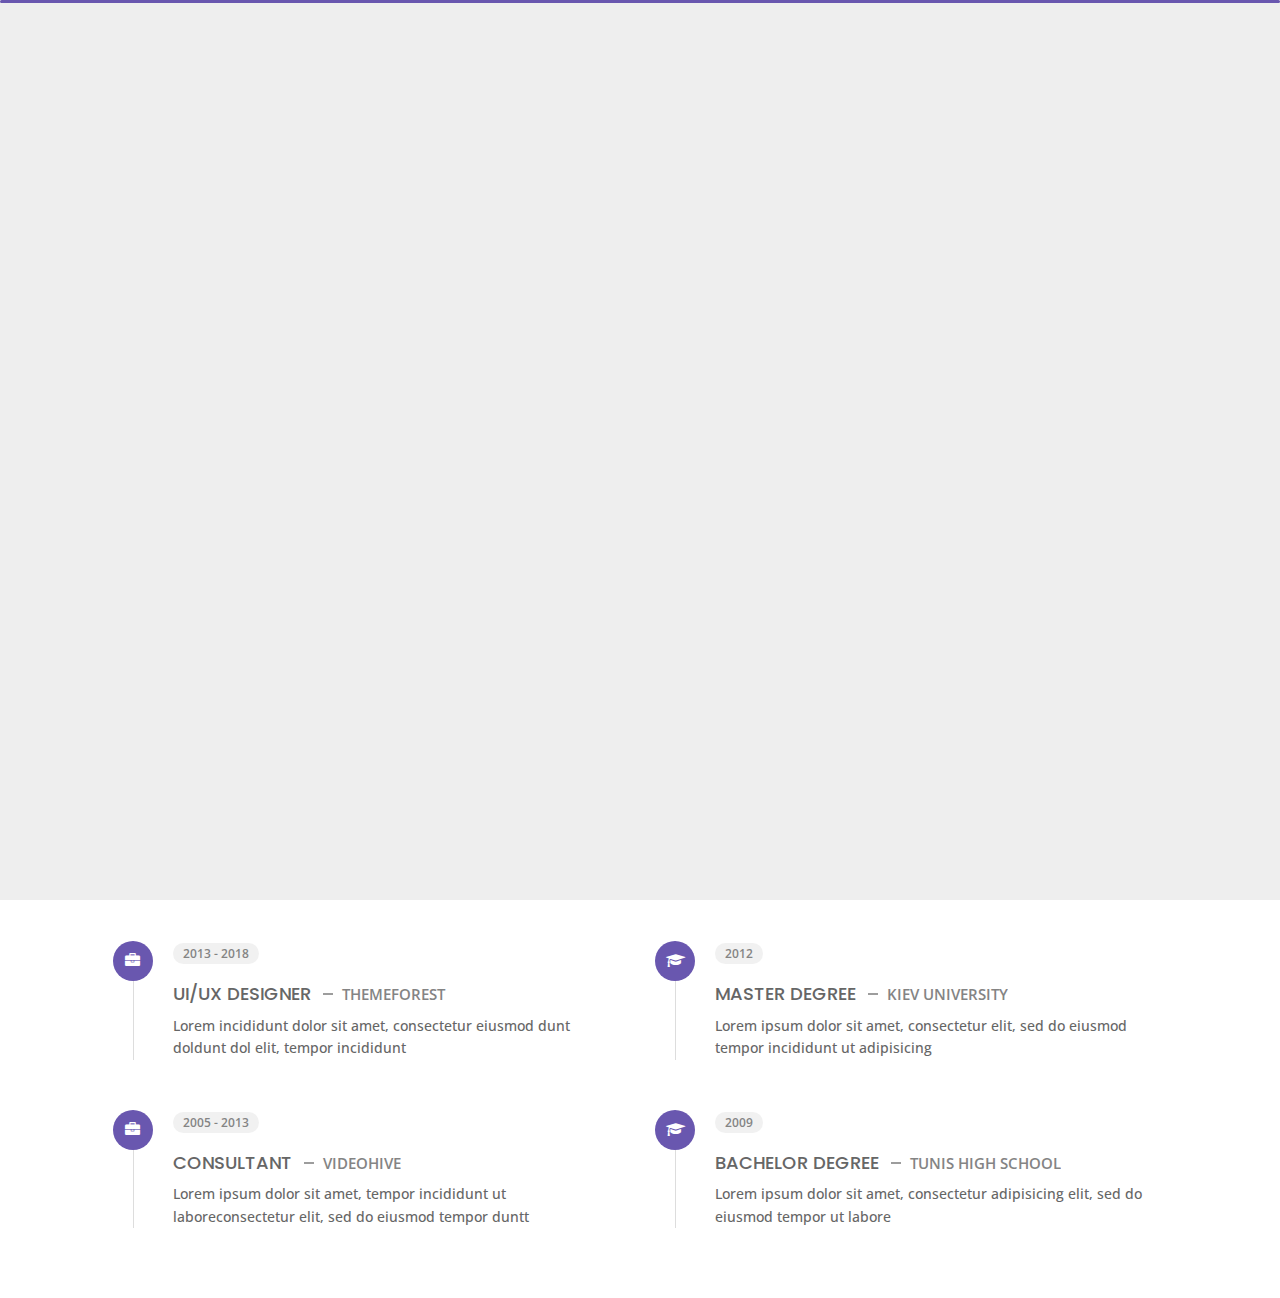
==== about.html @ 38357a09 "Changes" ====
<!DOCTYPE html>
<html lang="en">


<head>
    <meta charset="utf-8">
    <title>About Personal Portfolio</title>
    <meta name="viewport" content="width=device-width, initial-scale=1">

    <!-- Template Google Fonts -->
    <link href="https://fonts.googleapis.com/css?family=Poppins:400,400i,500,500i,600,600i,700,700i,800,800i,900,900i" rel="stylesheet">
    <link href="https://fonts.googleapis.com/css?family=Open+Sans:300,400,400i,600,600i,700" rel="stylesheet">

    <!-- Template CSS Files -->
    <link href="css/bootstrap.min.css" rel="stylesheet">
    <link href="css/preloader.min.css" rel="stylesheet">
    <link href="css/circle.css" rel="stylesheet">
    <link href="css/font-awesome.min.css" rel="stylesheet">
    <link href="css/fm.revealator.jquery.min.css" rel="stylesheet">
    <link href="css/style.css" rel="stylesheet">

    <!-- CSS Skin File -->
    <link href="css/skins/green.css" rel="stylesheet">

    <!-- Live Style Switcher - demo only -->
    <link rel="alternate stylesheet" type="text/css" title="blue" href="css/skins/blue.css" />
    <link rel="alternate stylesheet" type="text/css" title="green" href="css/skins/green.css" />
    <link rel="alternate stylesheet" type="text/css" title="yellow" href="css/skins/yellow.css" />
    <link rel="alternate stylesheet" type="text/css" title="blueviolet" href="css/skins/blueviolet.css" />
    <link rel="alternate stylesheet" type="text/css" title="goldenrod" href="css/skins/goldenrod.css" />
    <link rel="alternate stylesheet" type="text/css" title="magenta" href="css/skins/magenta.css" />
    <link rel="alternate stylesheet" type="text/css" title="orange" href="css/skins/orange.css" />
    <link rel="alternate stylesheet" type="text/css" title="purple" href="css/skins/purple.css" />
    <link rel="alternate stylesheet" type="text/css" title="red" href="css/skins/red.css" />
    <link rel="alternate stylesheet" type="text/css" title="yellowgreen" href="css/skins/yellowgreen.css" />
    <link rel="stylesheet" type="text/css" href="css/styleswitcher.css" />

    <!-- Modernizr JS File -->
    <script src="js/modernizr.custom.js"></script>
</head>

<body class="about light">
<!-- Live Style Switcher Starts - demo only -->
<div id="switcher" class="">
    <div class="content-switcher">
        <h4>STYLE SWITCHER</h4>
        <ul>
            <li>
                <a href="#" onclick="setActiveStyleSheet('purple');" title="purple" class="color"><img src="img/styleswitcher/purple.png" alt="purple"/></a>
            </li>
            <li>
                <a href="#" onclick="setActiveStyleSheet('red');" title="red" class="color"><img src="img/styleswitcher/red.png" alt="red"/></a>
            </li>
            <li>
                <a href="#" onclick="setActiveStyleSheet('blueviolet');" title="blueviolet" class="color"><img src="img/styleswitcher/blueviolet.png" alt="blueviolet"/></a>
            </li>
            <li>
                <a href="#" onclick="setActiveStyleSheet('blue');" title="blue" class="color"><img src="img/styleswitcher/blue.png" alt="blue"/></a>
            </li>
            <li>
                <a href="#" onclick="setActiveStyleSheet('goldenrod');" title="goldenrod" class="color"><img src="img/styleswitcher/goldenrod.png" alt="goldenrod"/></a>
            </li>
            <li>
                <a href="#" onclick="setActiveStyleSheet('magenta');" title="magenta" class="color"><img src="img/styleswitcher/magenta.png" alt="magenta"/></a>
            </li>
            <li>
                <a href="#" onclick="setActiveStyleSheet('yellowgreen');" title="yellowgreen" class="color"><img src="img/styleswitcher/yellowgreen.png" alt="yellowgreen"/></a>
            </li>
            <li>
                <a href="#" onclick="setActiveStyleSheet('orange');" title="orange" class="color"><img src="img/styleswitcher/orange.png" alt="orange"/></a>
            </li>
            <li>
                <a href="#" onclick="setActiveStyleSheet('green');" title="green" class="color"><img src="img/styleswitcher/green.png" alt="green"/></a>
            </li>
            <li>
                <a href="#" onclick="setActiveStyleSheet('yellow');" title="yellow" class="color"><img src="img/styleswitcher/yellow.png" alt="yellow"/></a>
            </li>
        </ul>

        <div id="hideSwitcher">&times;</div>
    </div>
</div>
<div id="showSwitcher" class="styleSecondColor"><i class="fa fa-cog fa-spin"></i></div>
<!-- Live Style Switcher Ends - demo only -->
<!-- Header Starts -->
<header class="header" id="navbar-collapse-toggle">
    <!-- Fixed Navigation Starts -->
    <ul class="icon-menu d-none d-lg-block revealator-slideup revealator-once revealator-delay1">
        <li class="icon-box">
            <i class="fa fa-home"></i>
            <a href="index.html">
                <h2>Home</h2>
            </a>
        </li>
        <li class="icon-box active">
            <i class="fa fa-user"></i>
            <a href="about.html">
                <h2>About</h2>
            </a>
        </li>
        <li class="icon-box">
            <i class="fa fa-briefcase"></i>
            <a href="portfolio.html">
                <h2>Portfolio</h2>
            </a>
        </li>
        <li class="icon-box">
            <i class="fa fa-comments"></i>
            <a href="skills.html">
                <h2>Skills</h2>
            </a>
        </li>
        <li class="icon-box">
            <i class="fa fa-envelope-open"></i>
            <a href="contact.html">
                <h2>Contact</h2>
            </a>
        </li>
        
    </ul>
    <!-- Fixed Navigation Ends -->
    <!-- Mobile Menu Starts -->
    <nav role="navigation" class="d-block d-lg-none">
        <div id="menuToggle">
            <input type="checkbox" />
            <span></span>
            <span></span>
            <span></span>
            <ul class="list-unstyled" id="menu">
                <li><a href="index.html"><i class="fa fa-home"></i><span>Home</span></a></li>
                <li class="active"><a href="about.html"><i class="fa fa-user"></i><span>About</span></a></li>
                <li><a href="portfolio.html"><i class="fa fa-folder-open"></i><span>Portfolio</span></a></li>
                <li><a href="skills.html"><i class="fa fa-comments"></i><span>Skills</span></a></li>
                <li><a href="contact.html"><i class="fa fa-envelope-open"></i><span>Contact</span></a></li>
            </ul>
        </div>
    </nav>
    <!-- Mobile Menu Ends -->
</header>
<!-- Header Ends -->
<!-- Page Title Starts -->
<section class="title-section text-left text-sm-center revealator-slideup revealator-once revealator-delay1">
    <h1>ABOUT <span>ME</span></h1>
    <span class="title-bg">Resume</span>
</section>
<!-- Page Title Ends -->
<!-- Main Content Starts -->
<section class="main-content revealator-slideup revealator-once revealator-delay1">
    <div class="container">
        <div class="row">
            <!-- Personal Info Starts -->
            <div class="col-12 col-lg-5 col-xl-6">
                <div class="row">
                    <div class="col-12">
                        <h3 class="text-uppercase custom-title mb-0 ft-wt-600">personal infos</h3>
                    </div>
                    <div class="col-12 d-block d-sm-none">
                        <img src="img/img-mobile-light.jpg" class="img-fluid main-img-mobile" alt="my picture" />
                    </div>
                    <div class="col-6">
                        <ul class="about-list list-unstyled open-sans-font">
                            <li> <span class="title">First name :</span> <span class="value d-block d-sm-inline-block d-lg-block d-xl-inline-block">Ahsan</span> </li>
                            <li> <span class="title">Age :</span> <span class="value d-block d-sm-inline-block d-lg-block d-xl-inline-block">22 Years</span> </li>
                            <li> <span class="title">Nationality :</span> <span class="value d-block d-sm-inline-block d-lg-block d-xl-inline-block">Pakistan</span> </li>
                            <li> <span class="title">Freelance :</span> <span class="value d-block d-sm-inline-block d-lg-block d-xl-inline-block">Available</span> </li>
                        </ul>
                    </div>
                    <div class="col-6">
                        <ul class="about-list list-unstyled open-sans-font">
                            <li> <span class="title">Last name :</span> <span class="value d-block d-sm-inline-block d-lg-block d-xl-inline-block">Khokhar</span> </li>
                            <li> <span class="title">Address :</span> <span class="value d-block d-sm-inline-block d-lg-block d-xl-inline-block">Lahore, PK</span> </li>
                            <li> <span class="title">phone :</span> <span class="value d-block d-sm-inline-block d-lg-block d-xl-inline-block">+92 325 4245818</span> </li>
                            <li> <span class="title">langages :</span> <span class="value d-block d-sm-inline-block d-lg-block d-xl-inline-block">English, Urdu, Punjabi</span> </li>
                        </ul>
                    </div>
                    <div class="col-12 mt-2">
                        <span style="opacity: .8;" class="title font-weight-light">Email :</span> <span class="value d-block d-sm-inline-block d-lg-block d-xl-inline-block">ahsankhokhar844@gmail.com</span>
                    </div>
                    <div class="col-12 mt-3">
                        <a href="about.html" class="btn btn-download">Download CV</a>
                    </div>
                </div>
            </div>
            <!-- Personal Info Ends -->
            <!-- Boxes Starts -->
            <div class="col-12 col-lg-7 col-xl-6 mt-5 mt-lg-0">
                <div class="row">
                    <div class="col-6">
                        <div class="box-stats with-margin">
                            <h3 class="poppins-font position-relative">2</h3>
                            <p class="open-sans-font m-0 position-relative text-uppercase">years of <span class="d-block">experience</span></p>
                        </div>
                    </div>
                    <div class="col-6">
                        <div class="box-stats with-margin">
                            <h3 class="poppins-font position-relative">100</h3>
                            <p class="open-sans-font m-0 position-relative text-uppercase">completed <span class="d-block">projects</span></p>
                        </div>
                    </div>
                    <div class="col-6">
                        <div class="box-stats">
                            <h3 class="poppins-font position-relative">78</h3>
                            <p class="open-sans-font m-0 position-relative text-uppercase">Happy<span class="d-block">customers</span></p>
                        </div>
                    </div>
                    <div class="col-6">
                        <div class="box-stats">
                            <h3 class="poppins-font position-relative">100</h3>
                            <p class="open-sans-font m-0 position-relative text-uppercase">UX/UI <span class="d-block">DESIGNS</span></p>
                        </div>
                    </div>
                </div>
            </div>
            <!-- Boxes Ends -->
        </div>
        <hr class="separator">
        
        <!-- Experience & Education Starts -->
        <div class="row">
            <div class="col-12">
                <h3 class="text-uppercase pb-5 mb-0 text-left text-sm-center custom-title ft-wt-600">Experience <span>&</span> Education</h3>
            </div>
            <div class="col-lg-6 m-15px-tb">
                <div class="resume-box">
                    <ul>
                        <li>
                            <div class="icon">
                                <i class="fa fa-briefcase"></i>
                            </div>
                            <span class="time open-sans-font text-uppercase">2018 - Present</span>
                            <h5 class="poppins-font text-uppercase">Web Developer <span class="place open-sans-font">Envato</span></h5>
                            <p class="open-sans-font">Lorem ipsum dolor sit amet, consectetur tempor incididunt ut labore adipisicing elit, </p>
                        </li>
                        <li>
                            <div class="icon">
                                <i class="fa fa-briefcase"></i>
                            </div>
                            <span class="time open-sans-font text-uppercase">2013 - 2018</span>
                            <h5 class="poppins-font text-uppercase">UI/UX Designer <span class="place open-sans-font">Themeforest</span></h5>
                            <p class="open-sans-font">Lorem incididunt dolor sit amet, consectetur eiusmod dunt doldunt dol elit, tempor incididunt</p>
                        </li>
                        <li>
                            <div class="icon">
                                <i class="fa fa-briefcase"></i>
                            </div>
                            <span class="time open-sans-font text-uppercase">2005 - 2013</span>
                            <h5 class="poppins-font text-uppercase">Consultant <span class="place open-sans-font">Videohive</span></h5>
                            <p class="open-sans-font">Lorem ipsum dolor sit amet, tempor incididunt ut laboreconsectetur elit, sed do eiusmod tempor duntt</p>
                        </li>
                    </ul>
                </div>
            </div>
            <div class="col-lg-6 m-15px-tb">
                <div class="resume-box">
                    <ul>
                        <li>
                            <div class="icon">
                                <i class="fa fa-graduation-cap"></i>
                            </div>
                            <span class="time open-sans-font text-uppercase">2015</span>
                            <h5 class="poppins-font text-uppercase">Engineering Degree <span class="place open-sans-font">Oxford University</span></h5>
                            <p class="open-sans-font">Lorem ipsum dolor sit amet, consectetur adipisicing elit, sed do tempor incididunt ut labore</p>
                        </li>
                        <li>
                            <div class="icon">
                                <i class="fa fa-graduation-cap"></i>
                            </div>
                            <span class="time open-sans-font text-uppercase">2012</span>
                            <h5 class="poppins-font text-uppercase">Master Degree <span class="place open-sans-font">Kiev University</span></h5>
                            <p class="open-sans-font">Lorem ipsum dolor sit amet, consectetur elit, sed do eiusmod tempor incididunt ut adipisicing</p>
                        </li>
                        <li>
                            <div class="icon">
                                <i class="fa fa-graduation-cap"></i>
                            </div>
                            <span class="time open-sans-font text-uppercase">2009</span>
                            <h5 class="poppins-font text-uppercase">Bachelor Degree <span class="place open-sans-font">Tunis High School</span></h5>
                            <p class="open-sans-font">Lorem ipsum dolor sit amet, consectetur adipisicing elit, sed do eiusmod tempor ut labore</p>
                        </li>
                    </ul>
                </div>
            </div>
        </div>
        <!-- Experience & Education Ends -->
    </div>
</section>
<!-- Main Content Ends -->

<!-- Template JS Files -->
<script src="js/jquery-3.5.0.min.js"></script>
<script src="js/styleswitcher.js"></script>
<script src="js/preloader.min.js"></script>
<script src="js/fm.revealator.jquery.min.js"></script>
<script src="js/imagesloaded.pkgd.min.js"></script>
<script src="js/masonry.pkgd.min.js"></script>
<script src="js/classie.js"></script>
<script src="js/cbpGridGallery.js"></script>
<script src="js/jquery.hoverdir.js"></script>
<script src="js/popper.min.js"></script>
<script src="js/bootstrap.js"></script>
<script src="js/custom.js"></script>

</body>


</html>
---- css/preloader.min.css ----
.preloader{position:fixed;top:0;right:0;bottom:0;left:0;background-color:#111;transform-origin:bottom;z-index:111111}.preloader .black_wall{height:100%;background-color:#222;transform-origin:top;animation:preloader_slide 0.5s ease-in-out 0s 1 normal both}.preloader .loader{width:100%;height:3px;position:absolute;border-radius:2px;top:0;right:0;left:0;margin:auto;background-color:#FFC41F;transform-origin:left;animation:loader_running 3s ease-in-out 1s infinite normal both}.preloader.off{animation:preloader_slide 0.5s ease-in-out 0s 1 reverse both}@keyframes loader_running{0%{transform:scaleX(0);transform-origin:left}49%{transform:scaleX(1);transform-origin:left}50%{transform:scaleX(1);transform-origin:right}100%{transform-origin:right;transform:scaleX(0)}}@keyframes preloader_slide{from{transform:scaleY(0)}to{transform:scaleY(1)}}
---- css/circle.css ----
.rect-auto,
.c100.p51 .slice,
.c100.p52 .slice,
.c100.p53 .slice,
.c100.p54 .slice,
.c100.p55 .slice,
.c100.p56 .slice,
.c100.p57 .slice,
.c100.p58 .slice,
.c100.p59 .slice,
.c100.p60 .slice,
.c100.p61 .slice,
.c100.p62 .slice,
.c100.p63 .slice,
.c100.p64 .slice,
.c100.p65 .slice,
.c100.p66 .slice,
.c100.p67 .slice,
.c100.p68 .slice,
.c100.p69 .slice,
.c100.p70 .slice,
.c100.p71 .slice,
.c100.p72 .slice,
.c100.p73 .slice,
.c100.p74 .slice,
.c100.p75 .slice,
.c100.p76 .slice,
.c100.p77 .slice,
.c100.p78 .slice,
.c100.p79 .slice,
.c100.p80 .slice,
.c100.p81 .slice,
.c100.p82 .slice,
.c100.p83 .slice,
.c100.p84 .slice,
.c100.p85 .slice,
.c100.p86 .slice,
.c100.p87 .slice,
.c100.p88 .slice,
.c100.p89 .slice,
.c100.p90 .slice,
.c100.p91 .slice,
.c100.p92 .slice,
.c100.p93 .slice,
.c100.p94 .slice,
.c100.p95 .slice,
.c100.p96 .slice,
.c100.p97 .slice,
.c100.p98 .slice,
.c100.p99 .slice,
.c100.p100 .slice {
  clip: rect(auto, auto, auto, auto);
}
.pie,
.c100 .bar,
.c100.p51 .fill,
.c100.p52 .fill,
.c100.p53 .fill,
.c100.p54 .fill,
.c100.p55 .fill,
.c100.p56 .fill,
.c100.p57 .fill,
.c100.p58 .fill,
.c100.p59 .fill,
.c100.p60 .fill,
.c100.p61 .fill,
.c100.p62 .fill,
.c100.p63 .fill,
.c100.p64 .fill,
.c100.p65 .fill,
.c100.p66 .fill,
.c100.p67 .fill,
.c100.p68 .fill,
.c100.p69 .fill,
.c100.p70 .fill,
.c100.p71 .fill,
.c100.p72 .fill,
.c100.p73 .fill,
.c100.p74 .fill,
.c100.p75 .fill,
.c100.p76 .fill,
.c100.p77 .fill,
.c100.p78 .fill,
.c100.p79 .fill,
.c100.p80 .fill,
.c100.p81 .fill,
.c100.p82 .fill,
.c100.p83 .fill,
.c100.p84 .fill,
.c100.p85 .fill,
.c100.p86 .fill,
.c100.p87 .fill,
.c100.p88 .fill,
.c100.p89 .fill,
.c100.p90 .fill,
.c100.p91 .fill,
.c100.p92 .fill,
.c100.p93 .fill,
.c100.p94 .fill,
.c100.p95 .fill,
.c100.p96 .fill,
.c100.p97 .fill,
.c100.p98 .fill,
.c100.p99 .fill,
.c100.p100 .fill {
  position: absolute;
  border: 0.08em solid #307bbb;
  width: 0.84em;
  height: 0.84em;
  clip: rect(0em, 0.5em, 1em, 0em);
  border-radius: 50%;
  -webkit-transform: rotate(0deg);
  -moz-transform: rotate(0deg);
  -ms-transform: rotate(0deg);
  -o-transform: rotate(0deg);
  transform: rotate(0deg);
}
.pie-fill,
.c100.p51 .bar:after,
.c100.p51 .fill,
.c100.p52 .bar:after,
.c100.p52 .fill,
.c100.p53 .bar:after,
.c100.p53 .fill,
.c100.p54 .bar:after,
.c100.p54 .fill,
.c100.p55 .bar:after,
.c100.p55 .fill,
.c100.p56 .bar:after,
.c100.p56 .fill,
.c100.p57 .bar:after,
.c100.p57 .fill,
.c100.p58 .bar:after,
.c100.p58 .fill,
.c100.p59 .bar:after,
.c100.p59 .fill,
.c100.p60 .bar:after,
.c100.p60 .fill,
.c100.p61 .bar:after,
.c100.p61 .fill,
.c100.p62 .bar:after,
.c100.p62 .fill,
.c100.p63 .bar:after,
.c100.p63 .fill,
.c100.p64 .bar:after,
.c100.p64 .fill,
.c100.p65 .bar:after,
.c100.p65 .fill,
.c100.p66 .bar:after,
.c100.p66 .fill,
.c100.p67 .bar:after,
.c100.p67 .fill,
.c100.p68 .bar:after,
.c100.p68 .fill,
.c100.p69 .bar:after,
.c100.p69 .fill,
.c100.p70 .bar:after,
.c100.p70 .fill,
.c100.p71 .bar:after,
.c100.p71 .fill,
.c100.p72 .bar:after,
.c100.p72 .fill,
.c100.p73 .bar:after,
.c100.p73 .fill,
.c100.p74 .bar:after,
.c100.p74 .fill,
.c100.p75 .bar:after,
.c100.p75 .fill,
.c100.p76 .bar:after,
.c100.p76 .fill,
.c100.p77 .bar:after,
.c100.p77 .fill,
.c100.p78 .bar:after,
.c100.p78 .fill,
.c100.p79 .bar:after,
.c100.p79 .fill,
.c100.p80 .bar:after,
.c100.p80 .fill,
.c100.p81 .bar:after,
.c100.p81 .fill,
.c100.p82 .bar:after,
.c100.p82 .fill,
.c100.p83 .bar:after,
.c100.p83 .fill,
.c100.p84 .bar:after,
.c100.p84 .fill,
.c100.p85 .bar:after,
.c100.p85 .fill,
.c100.p86 .bar:after,
.c100.p86 .fill,
.c100.p87 .bar:after,
.c100.p87 .fill,
.c100.p88 .bar:after,
.c100.p88 .fill,
.c100.p89 .bar:after,
.c100.p89 .fill,
.c100.p90 .bar:after,
.c100.p90 .fill,
.c100.p91 .bar:after,
.c100.p91 .fill,
.c100.p92 .bar:after,
.c100.p92 .fill,
.c100.p93 .bar:after,
.c100.p93 .fill,
.c100.p94 .bar:after,
.c100.p94 .fill,
.c100.p95 .bar:after,
.c100.p95 .fill,
.c100.p96 .bar:after,
.c100.p96 .fill,
.c100.p97 .bar:after,
.c100.p97 .fill,
.c100.p98 .bar:after,
.c100.p98 .fill,
.c100.p99 .bar:after,
.c100.p99 .fill,
.c100.p100 .bar:after,
.c100.p100 .fill {
  -webkit-transform: rotate(180deg);
  -moz-transform: rotate(180deg);
  -ms-transform: rotate(180deg);
  -o-transform: rotate(180deg);
  transform: rotate(180deg);
}
.c100 {
  position: relative;
  font-size: 120px;
  width: 1em;
  height: 1em;
  border-radius: 50%;
  float: left;
  margin: 0 0.1em 0.1em 0;
  background-color: #cccccc;
}
.c100 *,
.c100 *:before,
.c100 *:after {
  -webkit-box-sizing: content-box;
  -moz-box-sizing: content-box;
  box-sizing: content-box;
}
.c100.center {
  float: none;
  margin: 0 auto;
}
.c100.big {
  font-size: 240px;
}
.c100.small {
  font-size: 80px;
}
.c100 > span {
  position: absolute;
  width: 100%;
  z-index: 1;
  left: 0;
  top: 0;
  width: 5em;
  line-height: 5em;
  font-size: 0.2em;
  color: #cccccc;
  display: block;
  text-align: center;
  white-space: nowrap;
  -webkit-transition-property: all;
  -moz-transition-property: all;
  -o-transition-property: all;
  transition-property: all;
  -webkit-transition-duration: 0.2s;
  -moz-transition-duration: 0.2s;
  -o-transition-duration: 0.2s;
  transition-duration: 0.2s;
  -webkit-transition-timing-function: ease-out;
  -moz-transition-timing-function: ease-out;
  -o-transition-timing-function: ease-out;
  transition-timing-function: ease-out;
}
.c100:after {
  position: absolute;
  top: 0.08em;
  left: 0.08em;
  display: block;
  content: " ";
  border-radius: 50%;
  background-color: #f5f5f5;
  width: 0.84em;
  height: 0.84em;
  -webkit-transition-property: all;
  -moz-transition-property: all;
  -o-transition-property: all;
  transition-property: all;
  -webkit-transition-duration: 0.2s;
  -moz-transition-duration: 0.2s;
  -o-transition-duration: 0.2s;
  transition-duration: 0.2s;
  -webkit-transition-timing-function: ease-in;
  -moz-transition-timing-function: ease-in;
  -o-transition-timing-function: ease-in;
  transition-timing-function: ease-in;
}
.c100 .slice {
  position: absolute;
  width: 1em;
  height: 1em;
  clip: rect(0em, 1em, 1em, 0.5em);
}
.c100.p1 .bar {
  -webkit-transform: rotate(3.6deg);
  -moz-transform: rotate(3.6deg);
  -ms-transform: rotate(3.6deg);
  -o-transform: rotate(3.6deg);
  transform: rotate(3.6deg);
}
.c100.p2 .bar {
  -webkit-transform: rotate(7.2deg);
  -moz-transform: rotate(7.2deg);
  -ms-transform: rotate(7.2deg);
  -o-transform: rotate(7.2deg);
  transform: rotate(7.2deg);
}
.c100.p3 .bar {
  -webkit-transform: rotate(10.8deg);
  -moz-transform: rotate(10.8deg);
  -ms-transform: rotate(10.8deg);
  -o-transform: rotate(10.8deg);
  transform: rotate(10.8deg);
}
.c100.p4 .bar {
  -webkit-transform: rotate(14.4deg);
  -moz-transform: rotate(14.4deg);
  -ms-transform: rotate(14.4deg);
  -o-transform: rotate(14.4deg);
  transform: rotate(14.4deg);
}
.c100.p5 .bar {
  -webkit-transform: rotate(18deg);
  -moz-transform: rotate(18deg);
  -ms-transform: rotate(18deg);
  -o-transform: rotate(18deg);
  transform: rotate(18deg);
}
.c100.p6 .bar {
  -webkit-transform: rotate(21.6deg);
  -moz-transform: rotate(21.6deg);
  -ms-transform: rotate(21.6deg);
  -o-transform: rotate(21.6deg);
  transform: rotate(21.6deg);
}
.c100.p7 .bar {
  -webkit-transform: rotate(25.2deg);
  -moz-transform: rotate(25.2deg);
  -ms-transform: rotate(25.2deg);
  -o-transform: rotate(25.2deg);
  transform: rotate(25.2deg);
}
.c100.p8 .bar {
  -webkit-transform: rotate(28.8deg);
  -moz-transform: rotate(28.8deg);
  -ms-transform: rotate(28.8deg);
  -o-transform: rotate(28.8deg);
  transform: rotate(28.8deg);
}
.c100.p9 .bar {
  -webkit-transform: rotate(32.4deg);
  -moz-transform: rotate(32.4deg);
  -ms-transform: rotate(32.4deg);
  -o-transform: rotate(32.4deg);
  transform: rotate(32.4deg);
}
.c100.p10 .bar {
  -webkit-transform: rotate(36deg);
  -moz-transform: rotate(36deg);
  -ms-transform: rotate(36deg);
  -o-transform: rotate(36deg);
  transform: rotate(36deg);
}
.c100.p11 .bar {
  -webkit-transform: rotate(39.6deg);
  -moz-transform: rotate(39.6deg);
  -ms-transform: rotate(39.6deg);
  -o-transform: rotate(39.6deg);
  transform: rotate(39.6deg);
}
.c100.p12 .bar {
  -webkit-transform: rotate(43.2deg);
  -moz-transform: rotate(43.2deg);
  -ms-transform: rotate(43.2deg);
  -o-transform: rotate(43.2deg);
  transform: rotate(43.2deg);
}
.c100.p13 .bar {
  -webkit-transform: rotate(46.800000000000004deg);
  -moz-transform: rotate(46.800000000000004deg);
  -ms-transform: rotate(46.800000000000004deg);
  -o-transform: rotate(46.800000000000004deg);
  transform: rotate(46.800000000000004deg);
}
.c100.p14 .bar {
  -webkit-transform: rotate(50.4deg);
  -moz-transform: rotate(50.4deg);
  -ms-transform: rotate(50.4deg);
  -o-transform: rotate(50.4deg);
  transform: rotate(50.4deg);
}
.c100.p15 .bar {
  -webkit-transform: rotate(54deg);
  -moz-transform: rotate(54deg);
  -ms-transform: rotate(54deg);
  -o-transform: rotate(54deg);
  transform: rotate(54deg);
}
.c100.p16 .bar {
  -webkit-transform: rotate(57.6deg);
  -moz-transform: rotate(57.6deg);
  -ms-transform: rotate(57.6deg);
  -o-transform: rotate(57.6deg);
  transform: rotate(57.6deg);
}
.c100.p17 .bar {
  -webkit-transform: rotate(61.2deg);
  -moz-transform: rotate(61.2deg);
  -ms-transform: rotate(61.2deg);
  -o-transform: rotate(61.2deg);
  transform: rotate(61.2deg);
}
.c100.p18 .bar {
  -webkit-transform: rotate(64.8deg);
  -moz-transform: rotate(64.8deg);
  -ms-transform: rotate(64.8deg);
  -o-transform: rotate(64.8deg);
  transform: rotate(64.8deg);
}
.c100.p19 .bar {
  -webkit-transform: rotate(68.4deg);
  -moz-transform: rotate(68.4deg);
  -ms-transform: rotate(68.4deg);
  -o-transform: rotate(68.4deg);
  transform: rotate(68.4deg);
}
.c100.p20 .bar {
  -webkit-transform: rotate(72deg);
  -moz-transform: rotate(72deg);
  -ms-transform: rotate(72deg);
  -o-transform: rotate(72deg);
  transform: rotate(72deg);
}
.c100.p21 .bar {
  -webkit-transform: rotate(75.60000000000001deg);
  -moz-transform: rotate(75.60000000000001deg);
  -ms-transform: rotate(75.60000000000001deg);
  -o-transform: rotate(75.60000000000001deg);
  transform: rotate(75.60000000000001deg);
}
.c100.p22 .bar {
  -webkit-transform: rotate(79.2deg);
  -moz-transform: rotate(79.2deg);
  -ms-transform: rotate(79.2deg);
  -o-transform: rotate(79.2deg);
  transform: rotate(79.2deg);
}
.c100.p23 .bar {
  -webkit-transform: rotate(82.8deg);
  -moz-transform: rotate(82.8deg);
  -ms-transform: rotate(82.8deg);
  -o-transform: rotate(82.8deg);
  transform: rotate(82.8deg);
}
.c100.p24 .bar {
  -webkit-transform: rotate(86.4deg);
  -moz-transform: rotate(86.4deg);
  -ms-transform: rotate(86.4deg);
  -o-transform: rotate(86.4deg);
  transform: rotate(86.4deg);
}
.c100.p25 .bar {
  -webkit-transform: rotate(90deg);
  -moz-transform: rotate(90deg);
  -ms-transform: rotate(90deg);
  -o-transform: rotate(90deg);
  transform: rotate(90deg);
}
.c100.p26 .bar {
  -webkit-transform: rotate(93.60000000000001deg);
  -moz-transform: rotate(93.60000000000001deg);
  -ms-transform: rotate(93.60000000000001deg);
  -o-transform: rotate(93.60000000000001deg);
  transform: rotate(93.60000000000001deg);
}
.c100.p27 .bar {
  -webkit-transform: rotate(97.2deg);
  -moz-transform: rotate(97.2deg);
  -ms-transform: rotate(97.2deg);
  -o-transform: rotate(97.2deg);
  transform: rotate(97.2deg);
}
.c100.p28 .bar {
  -webkit-transform: rotate(100.8deg);
  -moz-transform: rotate(100.8deg);
  -ms-transform: rotate(100.8deg);
  -o-transform: rotate(100.8deg);
  transform: rotate(100.8deg);
}
.c100.p29 .bar {
  -webkit-transform: rotate(104.4deg);
  -moz-transform: rotate(104.4deg);
  -ms-transform: rotate(104.4deg);
  -o-transform: rotate(104.4deg);
  transform: rotate(104.4deg);
}
.c100.p30 .bar {
  -webkit-transform: rotate(108deg);
  -moz-transform: rotate(108deg);
  -ms-transform: rotate(108deg);
  -o-transform: rotate(108deg);
  transform: rotate(108deg);
}
.c100.p31 .bar {
  -webkit-transform: rotate(111.60000000000001deg);
  -moz-transform: rotate(111.60000000000001deg);
  -ms-transform: rotate(111.60000000000001deg);
  -o-transform: rotate(111.60000000000001deg);
  transform: rotate(111.60000000000001deg);
}
.c100.p32 .bar {
  -webkit-transform: rotate(115.2deg);
  -moz-transform: rotate(115.2deg);
  -ms-transform: rotate(115.2deg);
  -o-transform: rotate(115.2deg);
  transform: rotate(115.2deg);
}
.c100.p33 .bar {
  -webkit-transform: rotate(118.8deg);
  -moz-transform: rotate(118.8deg);
  -ms-transform: rotate(118.8deg);
  -o-transform: rotate(118.8deg);
  transform: rotate(118.8deg);
}
.c100.p34 .bar {
  -webkit-transform: rotate(122.4deg);
  -moz-transform: rotate(122.4deg);
  -ms-transform: rotate(122.4deg);
  -o-transform: rotate(122.4deg);
  transform: rotate(122.4deg);
}
.c100.p35 .bar {
  -webkit-transform: rotate(126deg);
  -moz-transform: rotate(126deg);
  -ms-transform: rotate(126deg);
  -o-transform: rotate(126deg);
  transform: rotate(126deg);
}
.c100.p36 .bar {
  -webkit-transform: rotate(129.6deg);
  -moz-transform: rotate(129.6deg);
  -ms-transform: rotate(129.6deg);
  -o-transform: rotate(129.6deg);
  transform: rotate(129.6deg);
}
.c100.p37 .bar {
  -webkit-transform: rotate(133.20000000000002deg);
  -moz-transform: rotate(133.20000000000002deg);
  -ms-transform: rotate(133.20000000000002deg);
  -o-transform: rotate(133.20000000000002deg);
  transform: rotate(133.20000000000002deg);
}
.c100.p38 .bar {
  -webkit-transform: rotate(136.8deg);
  -moz-transform: rotate(136.8deg);
  -ms-transform: rotate(136.8deg);
  -o-transform: rotate(136.8deg);
  transform: rotate(136.8deg);
}
.c100.p39 .bar {
  -webkit-transform: rotate(140.4deg);
  -moz-transform: rotate(140.4deg);
  -ms-transform: rotate(140.4deg);
  -o-transform: rotate(140.4deg);
  transform: rotate(140.4deg);
}
.c100.p40 .bar {
  -webkit-transform: rotate(144deg);
  -moz-transform: rotate(144deg);
  -ms-transform: rotate(144deg);
  -o-transform: rotate(144deg);
  transform: rotate(144deg);
}
.c100.p41 .bar {
  -webkit-transform: rotate(147.6deg);
  -moz-transform: rotate(147.6deg);
  -ms-transform: rotate(147.6deg);
  -o-transform: rotate(147.6deg);
  transform: rotate(147.6deg);
}
.c100.p42 .bar {
  -webkit-transform: rotate(151.20000000000002deg);
  -moz-transform: rotate(151.20000000000002deg);
  -ms-transform: rotate(151.20000000000002deg);
  -o-transform: rotate(151.20000000000002deg);
  transform: rotate(151.20000000000002deg);
}
.c100.p43 .bar {
  -webkit-transform: rotate(154.8deg);
  -moz-transform: rotate(154.8deg);
  -ms-transform: rotate(154.8deg);
  -o-transform: rotate(154.8deg);
  transform: rotate(154.8deg);
}
.c100.p44 .bar {
  -webkit-transform: rotate(158.4deg);
  -moz-transform: rotate(158.4deg);
  -ms-transform: rotate(158.4deg);
  -o-transform: rotate(158.4deg);
  transform: rotate(158.4deg);
}
.c100.p45 .bar {
  -webkit-transform: rotate(162deg);
  -moz-transform: rotate(162deg);
  -ms-transform: rotate(162deg);
  -o-transform: rotate(162deg);
  transform: rotate(162deg);
}
.c100.p46 .bar {
  -webkit-transform: rotate(165.6deg);
  -moz-transform: rotate(165.6deg);
  -ms-transform: rotate(165.6deg);
  -o-transform: rotate(165.6deg);
  transform: rotate(165.6deg);
}
.c100.p47 .bar {
  -webkit-transform: rotate(169.20000000000002deg);
  -moz-transform: rotate(169.20000000000002deg);
  -ms-transform: rotate(169.20000000000002deg);
  -o-transform: rotate(169.20000000000002deg);
  transform: rotate(169.20000000000002deg);
}
.c100.p48 .bar {
  -webkit-transform: rotate(172.8deg);
  -moz-transform: rotate(172.8deg);
  -ms-transform: rotate(172.8deg);
  -o-transform: rotate(172.8deg);
  transform: rotate(172.8deg);
}
.c100.p49 .bar {
  -webkit-transform: rotate(176.4deg);
  -moz-transform: rotate(176.4deg);
  -ms-transform: rotate(176.4deg);
  -o-transform: rotate(176.4deg);
  transform: rotate(176.4deg);
}
.c100.p50 .bar {
  -webkit-transform: rotate(180deg);
  -moz-transform: rotate(180deg);
  -ms-transform: rotate(180deg);
  -o-transform: rotate(180deg);
  transform: rotate(180deg);
}
.c100.p51 .bar {
  -webkit-transform: rotate(183.6deg);
  -moz-transform: rotate(183.6deg);
  -ms-transform: rotate(183.6deg);
  -o-transform: rotate(183.6deg);
  transform: rotate(183.6deg);
}
.c100.p52 .bar {
  -webkit-transform: rotate(187.20000000000002deg);
  -moz-transform: rotate(187.20000000000002deg);
  -ms-transform: rotate(187.20000000000002deg);
  -o-transform: rotate(187.20000000000002deg);
  transform: rotate(187.20000000000002deg);
}
.c100.p53 .bar {
  -webkit-transform: rotate(190.8deg);
  -moz-transform: rotate(190.8deg);
  -ms-transform: rotate(190.8deg);
  -o-transform: rotate(190.8deg);
  transform: rotate(190.8deg);
}
.c100.p54 .bar {
  -webkit-transform: rotate(194.4deg);
  -moz-transform: rotate(194.4deg);
  -ms-transform: rotate(194.4deg);
  -o-transform: rotate(194.4deg);
  transform: rotate(194.4deg);
}
.c100.p55 .bar {
  -webkit-transform: rotate(198deg);
  -moz-transform: rotate(198deg);
  -ms-transform: rotate(198deg);
  -o-transform: rotate(198deg);
  transform: rotate(198deg);
}
.c100.p56 .bar {
  -webkit-transform: rotate(201.6deg);
  -moz-transform: rotate(201.6deg);
  -ms-transform: rotate(201.6deg);
  -o-transform: rotate(201.6deg);
  transform: rotate(201.6deg);
}
.c100.p57 .bar {
  -webkit-transform: rotate(205.20000000000002deg);
  -moz-transform: rotate(205.20000000000002deg);
  -ms-transform: rotate(205.20000000000002deg);
  -o-transform: rotate(205.20000000000002deg);
  transform: rotate(205.20000000000002deg);
}
.c100.p58 .bar {
  -webkit-transform: rotate(208.8deg);
  -moz-transform: rotate(208.8deg);
  -ms-transform: rotate(208.8deg);
  -o-transform: rotate(208.8deg);
  transform: rotate(208.8deg);
}
.c100.p59 .bar {
  -webkit-transform: rotate(212.4deg);
  -moz-transform: rotate(212.4deg);
  -ms-transform: rotate(212.4deg);
  -o-transform: rotate(212.4deg);
  transform: rotate(212.4deg);
}
.c100.p60 .bar {
  -webkit-transform: rotate(216deg);
  -moz-transform: rotate(216deg);
  -ms-transform: rotate(216deg);
  -o-transform: rotate(216deg);
  transform: rotate(216deg);
}
.c100.p61 .bar {
  -webkit-transform: rotate(219.6deg);
  -moz-transform: rotate(219.6deg);
  -ms-transform: rotate(219.6deg);
  -o-transform: rotate(219.6deg);
  transform: rotate(219.6deg);
}
.c100.p62 .bar {
  -webkit-transform: rotate(223.20000000000002deg);
  -moz-transform: rotate(223.20000000000002deg);
  -ms-transform: rotate(223.20000000000002deg);
  -o-transform: rotate(223.20000000000002deg);
  transform: rotate(223.20000000000002deg);
}
.c100.p63 .bar {
  -webkit-transform: rotate(226.8deg);
  -moz-transform: rotate(226.8deg);
  -ms-transform: rotate(226.8deg);
  -o-transform: rotate(226.8deg);
  transform: rotate(226.8deg);
}
.c100.p64 .bar {
  -webkit-transform: rotate(230.4deg);
  -moz-transform: rotate(230.4deg);
  -ms-transform: rotate(230.4deg);
  -o-transform: rotate(230.4deg);
  transform: rotate(230.4deg);
}
.c100.p65 .bar {
  -webkit-transform: rotate(234deg);
  -moz-transform: rotate(234deg);
  -ms-transform: rotate(234deg);
  -o-transform: rotate(234deg);
  transform: rotate(234deg);
}
.c100.p66 .bar {
  -webkit-transform: rotate(237.6deg);
  -moz-transform: rotate(237.6deg);
  -ms-transform: rotate(237.6deg);
  -o-transform: rotate(237.6deg);
  transform: rotate(237.6deg);
}
.c100.p67 .bar {
  -webkit-transform: rotate(241.20000000000002deg);
  -moz-transform: rotate(241.20000000000002deg);
  -ms-transform: rotate(241.20000000000002deg);
  -o-transform: rotate(241.20000000000002deg);
  transform: rotate(241.20000000000002deg);
}
.c100.p68 .bar {
  -webkit-transform: rotate(244.8deg);
  -moz-transform: rotate(244.8deg);
  -ms-transform: rotate(244.8deg);
  -o-transform: rotate(244.8deg);
  transform: rotate(244.8deg);
}
.c100.p69 .bar {
  -webkit-transform: rotate(248.4deg);
  -moz-transform: rotate(248.4deg);
  -ms-transform: rotate(248.4deg);
  -o-transform: rotate(248.4deg);
  transform: rotate(248.4deg);
}
.c100.p70 .bar {
  -webkit-transform: rotate(252deg);
  -moz-transform: rotate(252deg);
  -ms-transform: rotate(252deg);
  -o-transform: rotate(252deg);
  transform: rotate(252deg);
}
.c100.p71 .bar {
  -webkit-transform: rotate(255.6deg);
  -moz-transform: rotate(255.6deg);
  -ms-transform: rotate(255.6deg);
  -o-transform: rotate(255.6deg);
  transform: rotate(255.6deg);
}
.c100.p72 .bar {
  -webkit-transform: rotate(259.2deg);
  -moz-transform: rotate(259.2deg);
  -ms-transform: rotate(259.2deg);
  -o-transform: rotate(259.2deg);
  transform: rotate(259.2deg);
}
.c100.p73 .bar {
  -webkit-transform: rotate(262.8deg);
  -moz-transform: rotate(262.8deg);
  -ms-transform: rotate(262.8deg);
  -o-transform: rotate(262.8deg);
  transform: rotate(262.8deg);
}
.c100.p74 .bar {
  -webkit-transform: rotate(266.40000000000003deg);
  -moz-transform: rotate(266.40000000000003deg);
  -ms-transform: rotate(266.40000000000003deg);
  -o-transform: rotate(266.40000000000003deg);
  transform: rotate(266.40000000000003deg);
}
.c100.p75 .bar {
  -webkit-transform: rotate(270deg);
  -moz-transform: rotate(270deg);
  -ms-transform: rotate(270deg);
  -o-transform: rotate(270deg);
  transform: rotate(270deg);
}
.c100.p76 .bar {
  -webkit-transform: rotate(273.6deg);
  -moz-transform: rotate(273.6deg);
  -ms-transform: rotate(273.6deg);
  -o-transform: rotate(273.6deg);
  transform: rotate(273.6deg);
}
.c100.p77 .bar {
  -webkit-transform: rotate(277.2deg);
  -moz-transform: rotate(277.2deg);
  -ms-transform: rotate(277.2deg);
  -o-transform: rotate(277.2deg);
  transform: rotate(277.2deg);
}
.c100.p78 .bar {
  -webkit-transform: rotate(280.8deg);
  -moz-transform: rotate(280.8deg);
  -ms-transform: rotate(280.8deg);
  -o-transform: rotate(280.8deg);
  transform: rotate(280.8deg);
}
.c100.p79 .bar {
  -webkit-transform: rotate(284.40000000000003deg);
  -moz-transform: rotate(284.40000000000003deg);
  -ms-transform: rotate(284.40000000000003deg);
  -o-transform: rotate(284.40000000000003deg);
  transform: rotate(284.40000000000003deg);
}
.c100.p80 .bar {
  -webkit-transform: rotate(288deg);
  -moz-transform: rotate(288deg);
  -ms-transform: rotate(288deg);
  -o-transform: rotate(288deg);
  transform: rotate(288deg);
}
.c100.p81 .bar {
  -webkit-transform: rotate(291.6deg);
  -moz-transform: rotate(291.6deg);
  -ms-transform: rotate(291.6deg);
  -o-transform: rotate(291.6deg);
  transform: rotate(291.6deg);
}
.c100.p82 .bar {
  -webkit-transform: rotate(295.2deg);
  -moz-transform: rotate(295.2deg);
  -ms-transform: rotate(295.2deg);
  -o-transform: rotate(295.2deg);
  transform: rotate(295.2deg);
}
.c100.p83 .bar {
  -webkit-transform: rotate(298.8deg);
  -moz-transform: rotate(298.8deg);
  -ms-transform: rotate(298.8deg);
  -o-transform: rotate(298.8deg);
  transform: rotate(298.8deg);
}
.c100.p84 .bar {
  -webkit-transform: rotate(302.40000000000003deg);
  -moz-transform: rotate(302.40000000000003deg);
  -ms-transform: rotate(302.40000000000003deg);
  -o-transform: rotate(302.40000000000003deg);
  transform: rotate(302.40000000000003deg);
}
.c100.p85 .bar {
  -webkit-transform: rotate(306deg);
  -moz-transform: rotate(306deg);
  -ms-transform: rotate(306deg);
  -o-transform: rotate(306deg);
  transform: rotate(306deg);
}
.c100.p86 .bar {
  -webkit-transform: rotate(309.6deg);
  -moz-transform: rotate(309.6deg);
  -ms-transform: rotate(309.6deg);
  -o-transform: rotate(309.6deg);
  transform: rotate(309.6deg);
}
.c100.p87 .bar {
  -webkit-transform: rotate(313.2deg);
  -moz-transform: rotate(313.2deg);
  -ms-transform: rotate(313.2deg);
  -o-transform: rotate(313.2deg);
  transform: rotate(313.2deg);
}
.c100.p88 .bar {
  -webkit-transform: rotate(316.8deg);
  -moz-transform: rotate(316.8deg);
  -ms-transform: rotate(316.8deg);
  -o-transform: rotate(316.8deg);
  transform: rotate(316.8deg);
}
.c100.p89 .bar {
  -webkit-transform: rotate(320.40000000000003deg);
  -moz-transform: rotate(320.40000000000003deg);
  -ms-transform: rotate(320.40000000000003deg);
  -o-transform: rotate(320.40000000000003deg);
  transform: rotate(320.40000000000003deg);
}
.c100.p90 .bar {
  -webkit-transform: rotate(324deg);
  -moz-transform: rotate(324deg);
  -ms-transform: rotate(324deg);
  -o-transform: rotate(324deg);
  transform: rotate(324deg);
}
.c100.p91 .bar {
  -webkit-transform: rotate(327.6deg);
  -moz-transform: rotate(327.6deg);
  -ms-transform: rotate(327.6deg);
  -o-transform: rotate(327.6deg);
  transform: rotate(327.6deg);
}
.c100.p92 .bar {
  -webkit-transform: rotate(331.2deg);
  -moz-transform: rotate(331.2deg);
  -ms-transform: rotate(331.2deg);
  -o-transform: rotate(331.2deg);
  transform: rotate(331.2deg);
}
.c100.p93 .bar {
  -webkit-transform: rotate(334.8deg);
  -moz-transform: rotate(334.8deg);
  -ms-transform: rotate(334.8deg);
  -o-transform: rotate(334.8deg);
  transform: rotate(334.8deg);
}
.c100.p94 .bar {
  -webkit-transform: rotate(338.40000000000003deg);
  -moz-transform: rotate(338.40000000000003deg);
  -ms-transform: rotate(338.40000000000003deg);
  -o-transform: rotate(338.40000000000003deg);
  transform: rotate(338.40000000000003deg);
}
.c100.p95 .bar {
  -webkit-transform: rotate(342deg);
  -moz-transform: rotate(342deg);
  -ms-transform: rotate(342deg);
  -o-transform: rotate(342deg);
  transform: rotate(342deg);
}
.c100.p96 .bar {
  -webkit-transform: rotate(345.6deg);
  -moz-transform: rotate(345.6deg);
  -ms-transform: rotate(345.6deg);
  -o-transform: rotate(345.6deg);
  transform: rotate(345.6deg);
}
.c100.p97 .bar {
  -webkit-transform: rotate(349.2deg);
  -moz-transform: rotate(349.2deg);
  -ms-transform: rotate(349.2deg);
  -o-transform: rotate(349.2deg);
  transform: rotate(349.2deg);
}
.c100.p98 .bar {
  -webkit-transform: rotate(352.8deg);
  -moz-transform: rotate(352.8deg);
  -ms-transform: rotate(352.8deg);
  -o-transform: rotate(352.8deg);
  transform: rotate(352.8deg);
}
.c100.p99 .bar {
  -webkit-transform: rotate(356.40000000000003deg);
  -moz-transform: rotate(356.40000000000003deg);
  -ms-transform: rotate(356.40000000000003deg);
  -o-transform: rotate(356.40000000000003deg);
  transform: rotate(356.40000000000003deg);
}
.c100.p100 .bar {
  -webkit-transform: rotate(360deg);
  -moz-transform: rotate(360deg);
  -ms-transform: rotate(360deg);
  -o-transform: rotate(360deg);
  transform: rotate(360deg);
}
.c100:hover {
  cursor: default;
}

.c100.dark {
  background-color: #777777;
}
.c100.dark .bar,
.c100.dark .fill {
  border-color: #c6ff00 !important;
}
.c100.dark > span {
  color: #777777;
}
.c100.dark:after {
  background-color: #666666;
}
.c100.dark:hover > span {
  color: #c6ff00;
}
.c100.green .bar,
.c100.green .fill {
  border-color: #4db53c !important;
}
.c100.green:hover > span {
  color: #4db53c;
}
.c100.green.dark .bar,
.c100.green.dark .fill {
  border-color: #5fd400 !important;
}
.c100.green.dark:hover > span {
  color: #5fd400;
}
.c100.orange .bar,
.c100.orange .fill {
  border-color: #dd9d22 !important;
}
.c100.orange:hover > span {
  color: #dd9d22;
}
.c100.orange.dark .bar,
.c100.orange.dark .fill {
  border-color: #e08833 !important;
}
.c100.orange.dark:hover > span {
  color: #e08833;
}
---- css/style.css ----
/*
Template Name: Tunis - Personal Portfolio
Author: celtano
Author URI: http://themeforest.net/user/celtano
Description: Tunis - Personal Portfolio
Version: 1.0
*/

/*------------------------------------------------------------------
[Table of contents]
	+ General
	    - Miscellaneous
		- Light Body
		- Buttons
		- Page Title
	+ Header
		- Desktop Navigation
		- Mobile Navigation
	+ Pages
		- Homepage
		+ About
		    - Personal Info List
			- Box Stats
			- Resume
			- Skills
		+ Portfolio
		    - Grid
		    + Slideshow
                - Embedded Videos
                - Carousel
                - Navigation
        + Contact
            - Left Side
            - Contact Form
		+ Blog
            - Latest Posts
            - Pagination
	- Responsive Design Styles
-------------------------------------------------------------------*/

/* [ GENERAL ] */
/*================================================== */

/*** Miscellaneous ***/

html {
  overflow-x: hidden;
  height: 100%;
}

body {
  font-family: 'Poppins', sans-serif;
  font-size: 15px;
  color: #fff;
  font-weight: 500;
  line-height: 1.6;
  position: relative;
  background-size: cover;
  background-position: center;
  height: 100%;
  width: 100%;
  background-color: #111;
}

.poppins-font {
  font-family: 'Poppins', sans-serif;
}

.open-sans-font {
  font-family: 'Open Sans', sans-serif;
}

hr.separator {
  border-top: 1px solid #252525;
  margin: 70px auto 55px;
  max-width: 40%;
}

.ft-wt-600 {
  font-weight: 600;
}

.mb-30 {
  margin-bottom: 30px;
}

.no-transform {
  transform: none !important;
}

.custom-title {
  padding-bottom: 22px;
  font-size: 26px;
}

/*** Light Body ***/

body.light {
  color: #666;
  background-color: #fff;
}

body.home.light .home-details h1 span {
  color: #666;
}

body.home.light .home-details h6 {
  color: #777;
}

body.home.light .bg {
  background-image: url(../img/light.jpg);
  background-size: cover;
  background-repeat: no-repeat;
  background-position: top;
  box-shadow: 0 0 7px rgba(0,0,0,.3);
}

body.light .preloader .black_wall {
  background-color: #eee;
}

body.light .preloader {
  background-color: #fff;
}

body.light .title-section h1 {
  color: #666;
}

body.light .title-bg {
  color: rgba(30, 37, 48, 0.07);
}

body.light.about .box-stats {
  border: 1px solid #ddd;
}

body.light.about .c100,
body.light.about .resume-box .time {
  background-color: #eee;
}

body.light.about .resume-box .time,
body.light.about .resume-box p {
  color: #666;
}

body.light.about .resume-box .place:before {
  background-color: #666;
}

body.light.about  .resume-box li:after {
  border-left: 1px solid #ddd;
}

body.light.about .c100 > span {
  color: #666;
}

body.light.about .c100:after {
  background-color: #fff;
}

body.light.portfolio .slideshow figure {
  background-color: #fff;
}

body.light.portfolio .slideshow ul > li:after {
  background: rgba(255,255,255,0.77);
}

body.light.portfolio .slideshow {
  background: rgba(0,0,0,0.7);
}

body.light.contact .contactform input[type=text],
body.light.contact .contactform input[type=email],
body.light.contact .contactform textarea {
  background-color: #fff;
  border: 1px solid #ddd;
  color: #666;
}

body.light.contact  ul.social li a {
  color: #666;
  background: #eee;
}

body.light.contact  ul.social li a:hover {
  color: #fff;
}

body.light.blog .post-content {
  background-color: #f2f2f2;
}

body.light.blog .post-content .entry-header h3 a {
  color: #666;
}

body.light.blog .page-link {
  color: #666;
  background-color: #eee;
  border: 1px solid #eee;
}

body.light.blog-post .meta {
  color: #888;
}

body.light.blog .page-item.active .page-link {
  color: #fff;
}

body.light hr.separator {
  border-top: 1px solid #ddd;
}

@media (min-width: 992px) {
  body.light .header ul.icon-menu li.icon-box {
    background-color: #eee;
  }

  body.light .header ul.icon-menu li.icon-box i {
    color: #666;
  }

  body.light .header ul.icon-menu li.icon-box.active,
  body.light .header ul.icon-menu li.icon-box:hover,
  body.light .header ul.icon-menu li.icon-box.active i,
  body.light .header ul.icon-menu li.icon-box:hover i {
    color: #fff;
  }
}

@media (max-width: 991px) {

  body.light .main-img-mobile {
    border: 4px solid #eee;
  }

  body.light #menuToggle {
    border: 1px solid #ddd;
  }

  body.light #menuToggle,
  body.light #menu {
    background: #eee;
  }

  body.light #menuToggle > span,
  body.light #menuToggle input:checked ~ span {
    background: #666;
  }

  body.light #menu li a {
    color: #666;
  }

  body.light #menu li:after {
    background: #ddd;
  }

  body.light.portfolio .slideshow nav {
    background: #eee;
    border-bottom: 1px solid #ddd;
  }

  body.light.portfolio .slideshow nav span img {
    display: none;
  }

  body.light.portfolio .slideshow nav span.nav-next {
    background-image: url("../img/projects/navigation/right-arrow.png");
    background-size: cover;
  }

  body.light.portfolio .slideshow nav span.nav-prev {
    background-image: url("../img/projects/navigation/left-arrow.png");
    background-size: cover;
  }

  body.light.portfolio .slideshow nav span.nav-close {
    background-image: url("../img/projects/navigation/close-button.png");
    background-size: cover;
  }

  body.light.portfolio .slideshow nav span.nav-next,
  body.light.portfolio .slideshow nav span.nav-prev {
    top: 51px;
  }

  body.light.portfolio .slideshow {
    background: #fff;
  }
}

@media (max-width: 576px) {
  body.light .title-section {
    background: #eee;
    border-bottom: 1px solid #ddd;
  }

  body.light #menuToggle {
    border: 0;
  }

  body.light.portfolio .slideshow nav span.nav-next,
  body.light.portfolio .slideshow nav span.nav-prev {
    top: 31px;
  }
}
/*** Buttons ***/
.btn {
  box-shadow: none !important;
  border-radius: 26px;
  font-weight: 500;
  height: 46px;
  line-height: 46px;
  font-size: 15px;
  text-transform: uppercase;
  color: #fff;
  padding: 0 40px;
  outline: none !important;
  overflow: hidden;
  display: inline-block;
  position: relative;
  font-family: 'Poppins', sans-serif;
  letter-spacing: .5px;
  border: 0;
}

.btn,
.btn:hover,
.btn:focus {
  color: #fff;
  text-decoration: none;
}

/*** Page Title ***/

.title-section {
  margin: 0 auto;
  width: 100%;
  position: relative;
  padding: 80px 0;
}

.title-section h1 {
  font-size: 56px;
  font-weight: 900;
  color: #fff;
  text-transform: uppercase;
  margin: 0;
}

.title-bg {
  font-size: 110px;
  left: 0;
  letter-spacing: 10px;
  line-height: 0.7;
  position: absolute;
  right: 0;
  top: 50%;
  text-transform: uppercase;
  font-weight: 800;
  -webkit-transform: translateY(-50%);
  -moz-transform: translateY(-50%);
  -ms-transform: translateY(-50%);
  -o-transform: translateY(-50%);
  transform: translateY(-50%);
  color: rgba(255, 255, 255, 0.07);
}

/* [ HEADER ] */
/*================================================== */

/*** Desktop Navigation ***/

@media (min-width: 992px) {

  /*** Navigation ***/

  .header {
    position: fixed;
    right: 30px;
    bottom: 0;
    z-index: 3;
    display: flex;
    align-items: center;
    height: calc(100vh - 200px);
    top: 100px;
    opacity: 1;
    transition: opacity 0.3s;
    -webkit-transition: opacity 0.3s;
  }

  .header.hide-header {
    z-index: 0 !important;
    opacity: 0;
  }

  .header ul.icon-menu {
    margin: 0;
    padding: 0;
  }

  .header ul.icon-menu li.icon-box {
    width: 50px;
    height: 50px;
    list-style: none;
    position: relative;
    display: flex;
    align-items: center;
    transition: .3s;
    margin: 20px 0;
    border-radius: 50%;
    background: #2b2a2a;
  }

  .header ul.icon-menu li.icon-box i {
    color: #ddd;
    font-size: 19px;
    transition: .3s;
  }

  .header ul.icon-menu li.icon-box.active,
  .header ul.icon-menu li.icon-box:hover,
  .header ul.icon-menu li.icon-box.active i,
  .header ul.icon-menu li.icon-box:hover i {
    color: #fff;
  }

  .header .icon-box h2 {
    font-size: 15px;
    font-weight: 500;
  }

  .header .icon-box a {
    display: block;
    padding: 0;
    width: 50px;
    height: 50px;
  }

  .header .icon-box i.fa {
    position: absolute;
    pointer-events: none;
  }

  .header .icon-menu i {
    left: 0;
    right: 0;
    margin: 0 auto;
    display: block;
    text-align: center;
    font-size: 35px;
    top: 15px;
  }

  .header .icon-box h2 {
    z-index: -1;
    position: absolute;
    top: 0;
    right: 0;
    opacity: 0;
    color: #fff;
    line-height: 50px;
    font-weight: 500;
    transition: all .3s;
    border-radius: 30px;
    text-transform: uppercase;
    padding: 0 25px 0 30px;
    height: 50px;
  }

  .header .icon-box a:hover h2 {
    opacity: 1;
    right: 27px;
    margin: 0;
    text-align: center;
    border-radius: 30px 0 0 30px;
  }
}

/* [ Pages ] */
/*================================================== */

/*** Homepage ***/

.home .color-block {
  position: fixed;
  height: 200%;
  width: 100%;
  transform: rotate(-15deg);
  left: -83%;
  top: -50%;
}

.home .bg {
  background-image: url(../img/2.jpg);
  background-size: cover;
  background-repeat: no-repeat;
  background-position: top;
  height: calc(100vh - 60px);
  z-index: 111;
  border-radius: 15px;
  left: 30px;
  top: 30px;
  box-shadow: 0 0 7px rgba(0,0,0,.9);
}

.home .container-home {
  display: flex;
  align-items: center;
  min-height: 100%;
}

.home .home-details > div {
  max-width: 550px;
  margin: 0 auto;
}

.home .home-details h1 {
  font-size: 45px;
  line-height: 45px;
  font-weight: 700;
  margin: 18px 0 10px;
}

.home .home-details h1 span {
  color: #fff;
  font-weight: 600;
}

.home .home-details h6 {
  color: #eee;
  font-size: 22px;
  font-weight: 400;
  display: block;
}

.home .home-details p {
  margin: 10px 0 23px;
  font-size: 16px;
  line-height: 32px;
}

/*** About ***/

.about .main-content {
  padding-bottom: 20px;
}

/* Personal Info List */

.about .about-list li:not(:last-child) {
  padding-bottom: 20px;
}

.about .about-list .title {
  opacity: .8;
  text-transform: capitalize;
}

.about .about-list .value {
  font-weight: 600;
}

/* Box Stats */

.about .box-stats {
  padding: 20px 30px 25px 40px;
  border-radius: 5px;
  border: 1px solid #252525;
}

.about .box-stats.with-margin {
  margin-bottom: 30px;
}

.about .box-stats h3 {
  position: relative;
  display: inline-block;
  margin: 0;
  font-size: 50px;
  font-weight: 700;
}

.about .box-stats h3:after {
  content: '+';
  position: absolute;
  right: -24px;
  font-size: 33px;
  font-weight: 300;
  top: 2px;
}

.about .box-stats p {
  padding-left: 45px;
}

.about .box-stats p:before {
  content: "";
  position: absolute;
  left: 0;
  top: 13px;
  width: 30px;
  height: 1px;
  background: #777;
}

/* Resume */

.about .resume-box ul {
  margin: 0;
  padding: 0;
  list-style: none;
}

.about .resume-box li {
  position: relative;
  padding: 0 20px 0 60px;
  margin: 0 0 50px;
}

.about .resume-box li:after {
  content: "";
  position: absolute;
  top: 0;
  left: 20px;
  bottom: 0;
  border-left: 1px solid #333;
}

.about .resume-box .icon {
  width: 40px;
  height: 40px;
  position: absolute;
  left: 0;
  right: 0;
  line-height: 40px;
  text-align: center;
  z-index: 1;
  border-radius: 50%;
  color: #fff;
  background-color: #252525;
}

.about .resume-box .time {
  color: #fff;
  font-size: 12px;
  padding: 1px 10px;
  display: inline-block;
  margin-bottom: 12px;
  border-radius: 20px;
  font-weight: 600;
  background-color: #252525;
  opacity: .8;
}

.about .resume-box h5 {
  font-size: 18px;
  margin: 7px 0 10px;
}

.about .resume-box p {
  margin: 0;
  color: #eee;
  font-size: 14px;
}

.about .resume-box .place {
  opacity: .8;
  font-weight: 600;
  font-size: 15px;
  position: relative;
  padding-left: 26px;
}

.about .resume-box .place:before {
  position: absolute;
  content: '';
  width: 10px;
  height: 2px;
  background-color: #fff;
  left: 7px;
  top: 9px;
  opacity: .8;
}

/* Skills */

.about .c100 {
  float: none !important;
  margin: 0 auto;
  background-color: #252525;
}

.about .c100 > span {
  color: #fff;
}

.about .c100:after {
  background-color: #111;
}

/*** Portfolio ***/
.portfolio .main-content {
  padding-bottom: 60px;
  margin-top: -15px;
}

/* Grid */

.portfolio .grid-gallery ul {
  list-style: none;
  margin: 0;
  padding: 0;
}

.portfolio .grid-gallery figure {
  margin: 0;
}

.portfolio .grid-gallery figure img {
  display: block;
  width: 100%;
  border-radius: 5px;
  transition: .3s;
}

.portfolio .grid-wrap {
  margin: 0 auto;
}

.portfolio .grid {
  margin: 0 auto;
}

.portfolio .grid li {
  width: 33.333333%;
  float: left;
  cursor: pointer;
  padding: 15px;
}

.portfolio .grid figure {
  -webkit-transition: 0.3s;
  transition: 0.3s;
  border-radius: 5px;
  padding: 0;
  position: relative;
  overflow: hidden;
}

.portfolio .grid figure img {
  display: block;
  position: relative;
}

.portfolio .grid li a {
  overflow: hidden;
}

.portfolio .grid li figure div {
  position: absolute;
  width: 100%;
  height: 100%;
  display: -webkit-box;
  display: -webkit-flex;
  display: -ms-flexbox;
  display: flex;
  -webkit-box-align: center;
  -webkit-align-items: center;
  -ms-flex-align: center;
  align-items: center;
  text-align: center;
  justify-content: center;
}

.portfolio .grid li figure div span {
  margin: 0;
  text-transform: uppercase;
  color: #fff;
  font-size: 18px;
}

/* Slideshow */

.portfolio .slideshow {
  position: fixed;
  background: rgba(0,0,0,0.85);
  width: 100%;
  height: 100%;
  top: 0;
  left: 0;
  z-index: 1111;
  opacity: 0;
  visibility: hidden;
  overflow: hidden;
  -webkit-perspective: 1000px;
  perspective: 1000px;
  -webkit-transition: opacity 0.5s, visibility 0s 0.5s;
  transition: opacity 0.5s, visibility 0s 0.5s;
  text-align: left;
}

.portfolio .slideshow-open .slideshow {
  opacity: 1;
  visibility: visible;
  -webkit-transition: opacity 0.5s;
  transition: opacity 0.5s;
}

.portfolio .slideshow ul {
  width: 100%;
  height: 100%;
  -webkit-transform-style: preserve-3d;
  transform-style: preserve-3d;
  -webkit-transform: translate3d(0,0,150px);
  transform: translate3d(0,0,150px);
  -webkit-transition: -webkit-transform 0.5s;
  transition: transform 0.5s;
}

.portfolio .slideshow ul.animatable > li {
  -webkit-transition: -webkit-transform 0.5s;
  transition: transform 0.5s;
}

.portfolio .slideshow-open .slideshow ul {
  -webkit-transform: translate3d(0,0,0);
  transform: translate3d(0,0,0);
}

.portfolio .slideshow ul > li {
  width: 660px;
  position: absolute;
  top: 50%;
  left: 50%;
  margin: -280px 0 0 -330px;
  visibility: hidden;
}

.portfolio .slideshow ul > li.show {
  visibility: visible;
}

.portfolio .slideshow ul > li:after {
  content: '';
  position: absolute;
  width: 100%;
  height: 100%;
  top: 0;
  left: 0;
  background: rgba(0,0,0,0.7);
  -webkit-transition: opacity 0.3s;
  transition: opacity 0.3s;
  z-index: 111;
  border-radius: 10px;
}

.portfolio .slideshow ul > li.current:after {
  visibility: hidden;
  opacity: 0;
  -webkit-transition: opacity 0.3s, visibility 0s 0.3s;
  transition: opacity 0.3s, visibility 0s 0.3s;
}

.portfolio .slideshow figure {
  width: 100%;
  height: 100%;
  background: #252525;
  padding: 30px;
  overflow: auto;
  border-radius: 10px;
}

.portfolio .slideshow a {
  text-decoration: underline;
}

.portfolio .slideshow figcaption {
  margin-bottom: 15px;
}

.portfolio .slideshow figcaption h3 {
  text-transform: uppercase;
  padding: 10px 0 20px;
  font-weight: 700;
  text-align: center;
  font-size: 33px;
}

/* Embedded Videos */

.portfolio .slideshow .videocontainer,
.portfolio .slideshow .responsive-video {
  max-width: 100%;
  border-radius: 4px;
  display: block;
  object-fit: cover;
}

.portfolio .slideshow .videocontainer {
  position: relative;
  padding-bottom: 56.20%;
  padding-top: 0;
  height: 0;
  max-width: 100%;
  overflow: hidden;
  width: 100%;
  display: block;
  margin: 0;
  border-radius: 4px;
}

.portfolio .slideshow .videocontainer iframe,
.portfolio .slideshow .videocontainer object,
.portfolio .slideshow .videocontainer embed {
  position: absolute;
  top: 0;
  left: 0;
  width: 100%;
  height: 100%;
  border: 0;
}

/* Carousel */

.portfolio .slideshow .carousel-indicators {
  bottom: 0;
  background: rgba(0,0,0,.4);
  padding: 10px 0;
  margin: 0;
}

.portfolio .slideshow .carousel-indicators li {
  width: 10px;
  height: 10px;
  border-radius: 50%;
  margin: 0 7px;
  background-color: #fff;
  opacity: 1;
}

/* Navigation */

.portfolio .slideshow nav span {
  position: fixed;
  z-index: 1000;
  text-align: center;
  cursor: pointer;
  padding: 200px 30px;
  color: #fff;
}

.portfolio .slideshow nav span.nav-prev,
.portfolio .slideshow nav span.nav-next {
  top: 50%;
  -webkit-transform: translateY(-50%);
  transform: translateY(-50%);
  font-size: 41px;
  line-height: 58px;
}

.portfolio .slideshow nav span.nav-prev {
  left: 0;
}

.portfolio .slideshow nav span.nav-next {
  right: 0;
}

.portfolio .slideshow nav span.nav-close {
  top: 30px;
  right: 30px;
  padding: 0;
}

/*** Contact ***/
.contact .main-content {
  padding-bottom: 85px;
}
/* Left Side */

.contact .custom-span-contact {
  font-weight: 600;
  padding-left: 50px;
  line-height: 21px;
  padding-top: 5px;
}

.contact .custom-span-contact i {
  left: 0;
  top: 10px;
  font-size: 33px;
}

.contact .custom-span-contact i.fa-phone-square {
  font-size: 39px;
  top: 7px;
}

.contact .custom-span-contact span {
  text-transform: uppercase;
  opacity: .8;
  font-weight: 400;
}

.contact ul.social {
  margin-left: -5px;
}

.contact ul.social li {
  display: inline-block;
}

.contact ul.social li a {
  display: inline-block;
  height: 40px;
  width: 40px;
  line-height: 42px;
  text-align: center;
  color: #fff;
  transition: .3s;
  font-size: 17px;
  margin: 0 6px;
  background: #2b2a2a;
  border-radius: 50%;
}
/* Form */
.contact .contactform input[type=text],
.contact .contactform input[type=email] {
  border: 1px solid #111;
  width: 100%;
  background: #252525;
  color: #fff;
  padding: 11px 26px;
  margin-bottom: 30px;
  border-radius: 30px;
  outline: none !important;
  transition: .3s;
}

.contact .contactform textarea {
  border: 1px solid #111;
  background: #252525;
  color: #fff;
  width: 100%;
  padding: 12px 26px;
  margin-bottom: 20px;
  height: 160px;
  overflow: hidden;
  border-radius: 30px;
  outline: none !important;
  transition: .3s;
}

.contact .contactform .form-message {
  margin: 24px 0;
}

.contact .contactform .output_message {
  display: block;
  color: #fff;
  height: 46px;
  line-height: 46px;
  border-radius: 30px;
}

.contact .contactform .output_message.success {
  background: #28a745;
}

.contact .contactform .output_message.success:before {
  font-family: FontAwesome;
  content: "\f14a";
  padding-right: 10px;
}

.contact .contactform .output_message.error {
  background: #dc3545;
}

.contact .contactform .output_message.error:before {
  font-family: FontAwesome;
  content: "\f071";
  padding-right: 10px;
}

/*** Blog ***/

.blog .main-content {
  padding-bottom: 85px;
}

/* Latest Posts */

.blog .post-container {
  display: block;
}

.blog .post-content {
  background-color: #252525;
  padding: 20px 25px 25px 25px;
  border-radius: 0 0 5px 5px;
}

.blog .post-content .entry-header h3 {
  line-height: 26px;
  cursor: pointer;
}

.blog .post-content .entry-header h3 a {
  text-decoration: none;
  transition: .5s;
}

.blog .post-thumb {
  border-radius: 5px 5px 0 0;
  cursor: pointer;
}

.blog .post-thumb a {
  border-radius: 5px 5px 0 0;
}

.blog .post-container:hover img {
  transform: scale(1.2);
}

.blog .post-thumb a img {
  border-radius: 5px 5px 0 0;
  transition: .3s;
}

.blog .post-content .entry-content p {
  margin: 15px 0 5px;
}

.blog .post-content .entry-header h3 a {
  color: #fff;
  font-size: 20px;
  font-weight: 600;
}

/* pagination */

.blog .pagination {
  margin-bottom: 30px;
}

.blog .page-link {
  color: #fff;
  background-color: #252525;
  border: 1px solid #252525;
  padding: 0;
  margin: 0 10px;
  border-radius: 50% !important;
  width: 43px;
  height: 43px;
  line-height: 43px;
  text-align: center;
  transition: .3s;

}

.blog .page-link:focus,
.blog .page-link:active{
  box-shadow: none !important;
}

.blog .page-link:hover {
  color: #fff !important;
}

/* Blog Post */

.blog-post article {
  max-width: 700px;
  margin: 0 auto;
}

.blog-post article h1 {
  font-weight: 600;
  margin: 13px 0 20px;
}

.blog-post article img {
  border-radius: 5px;
  margin-bottom: 20px;
}

.blog-post .meta {
  color: #eee;
  font-size: 13px;
}

.blog-post .meta span {
  padding-right: 15px;
}

.blog-post .meta i {
  padding-right: 3px;
}

/* [ RESPONSIVE DESIGN STYLES ] */

@media (min-width: 1351px) {
  .portfolio .container-portfolio .grid {
    text-align: left;
  }
}

@media (max-width: 1350px) and (min-width: 992px) {
  .container {
    max-width: calc(100% - 195px);
  }

  .portfolio .container-portfolio {
    max-width: calc(100% - 195px);
  }
}

@media (max-width: 1100px) and (min-width: 992px) {
  .home .home-details > div {
    max-width: 450px;
  }
}

@media (min-width: 1600px) {
  .home .home-details > div {
    max-width: 600px;
  }
}

@media (min-width: 992px) {
  .home .home-details-container {
    width: 100%;
    height: 100vh;
  }

  body.home {
    overflow: hidden;
  }

  .btn:before {
    font: 15px/1.2em FontAwesome;
    color: #fff;
    position: absolute;
    height: 100%;
    right: 25px;
    top: 50%;
    margin-top: -9px;
    transition: all 0.3s;
    opacity: 0;
    filter: alpha(opacity=0);
    -webkit-transform: translateX(-20px);
    transform: translateX(-20px);
  }

  .btn.btn-about:before {
    content: "\f007";
  }

  .btn.btn-portfolio:before {
    content: "\f07c";
    margin-top: -8px;
  }

  .btn.btn-preview:before {
    content: "\f08e";
  }

  .btn.btn-download:before {
    content: "\f019";
  }

  .btn.btn-contact:before {
    content: "\f1d8";
  }

  .btn span {
    position: relative;
    display: block;
    transition: all 0.3s;
  }

  .btn:hover span {
    -webkit-transform: translateX(-10px);
    transform: translateX(-10px);
  }

  .btn:hover:before {
    opacity: 1;
    filter: alpha(opacity=100);
    -webkit-transform: translateX(0);
    transform: translateX(0);
  }
}

/* Mobile  Navigation */

@media (max-width: 991px) {
  .btn {
    padding: 0 28px;
  }

  body.home {
    padding: 25px;
  }

  body.home .main-container {
    padding: 30px 0 !important;
  }

  .home .home-details-container {
    margin: 0 auto;
  }

  .home .home-details {
    padding: 0;
  }

  .main-img-mobile {
    border-radius: 50%;
    width: 270px;
    height: 270px;
    border: 4px solid #252525;
    margin: 0 auto 25px;
    display: block;
  }

  .home .home-details h1 {
    font-size: 38px;
    line-height: 38px;
    margin: 29px 0 13px;
  }

  .home .home-details p {
    margin: 10px 0 23px;
    font-size: 15px;
    line-height: 30px;
  }

  #menuToggle {
    display: inline-block;
    position: fixed;
    top: 30px;
    right: 30px;
    z-index: 1111;
    user-select: none;
    padding: 19px 0 0 16px;
    width: 54px;
    height: 54px;
    border-radius: 5px;
    background: #252525;
  }

  #menuToggle input {
    display: flex;
    width: 54px;
    height: 54px;
    position: absolute;
    cursor: pointer;
    opacity: 0;
    z-index: 2;
    top: 0;
    left: 0;
  }

  #menuToggle > span {
    display: flex;
    width: 23px;
    height: 2px;
    margin-bottom: 5px;
    position: relative;
    background: #ffffff;
    border-radius: 3px;
    z-index: 1;
    transform-origin: 5px 0;
    transition: transform 0.5s cubic-bezier(0.77,0.2,0.05,1.0),
    background 0.5s cubic-bezier(0.77,0.2,0.05,1.0),
    opacity 0.55s ease;
  }

  #menuToggle > span:first-child {
    transform-origin: 0 0;
  }

  #menuToggle > span:nth-last-child(2) {
    transform-origin: 0 100%;
  }

  #menuToggle input:checked ~ span {
    opacity: 1;
    transform: rotate(45deg) translate(4px, 0);
    background: #fff;
  }

  #menuToggle input:checked ~ span:nth-last-child(3) {
    opacity: 0;
    transform: rotate(0deg) scale(0.2, 0.2);
  }

  #menuToggle input:checked ~ span:nth-last-child(2) {
    transform: rotate(-45deg) translate(2px, 4px);
  }

  #menu {
    position: fixed;
    left: 0;
    top: 0;
    width: 100%;
    height: 100%;
    margin: 0;
    padding-top: 60px;
    background-color: #252525;
    -webkit-font-smoothing: antialiased;
    transform-origin: 0 0;
    transform: translate(-100%, 0);
    transition: transform 0.5s cubic-bezier(0.77,0.2,0.05,1.0);
  }

  #menuToggle input:checked ~ ul {
    transform: none;
  }

  #menu li {
    position: relative;
    padding-left: 30px;
  }

  #menu li:after {
    position: absolute;
    content: '';
    height: 1px;
    width: calc(100% - 60px);
    background: #333;
    left: 30px;
  }

  #menu li:last-child:after {
    display: none;
  }

  #menu li.active a span {
    font-weight: 600;
  }

  #menu li a {
    color: #fff;
    text-transform: uppercase;
    transition-delay: 2s;
    font-size: 26px;
    display: block;
    text-decoration: none;
    padding: 14px 0;
    position: relative;
  }

  #menu li a span {
    position: absolute;
    left: 50px;
    font-weight: 400;
  }

  .portfolio .grid li {
    width: 50%;
  }

  .portfolio .grid li figure div {
    display: none !important;
  }

  .portfolio .slideshow nav span {
    padding: 0;
  }

  .portfolio .slideshow {
    background: #252525;
  }

  .portfolio .slideshow ul > li {
    width: 100%;
    height: 100%;
    position: absolute;
    top: 0;
    left: 0;
    right: 0;
    margin: 0;
  }

  .portfolio .slideshow ul > li:after {
    display: none;
  }

  .portfolio .slideshow figure {
    padding: 125px 30px 30px;
    border-radius: 0;
    max-width: 720px;
    margin: 0 auto;
  }

  .portfolio .slideshow nav span.nav-prev,
  .portfolio .slideshow nav span.nav-next {
    top: 35px;
    width: 32px;
    height: 32px;
  }

  .portfolio .slideshow nav span.nav-next {
    right: 30px;
  }

  .portfolio .slideshow nav span.nav-prev {
    left: 30px;
  }

  .portfolio .slideshow nav span.nav-prev img,
  .portfolio .slideshow nav span.nav-next img {
    width: 32px;
    height: 32px;
  }

  .portfolio .slideshow nav span:before {
    display: none;
  }

  .portfolio .slideshow nav span.nav-close {
    top: 35px;
    right: 0;
    left: 0;
    margin: 0 auto;
    width: 32px;
    height: 32px;
    display: block;
    line-height: 0;
  }

  .portfolio .slideshow nav span.nav-close img {
    width: 32px;
    height: 32px;
  }

  .portfolio .slideshow nav {
    position: fixed;
    top: 0;
    width: 100%;
    height: 102px;
    background: #252525;
    z-index: 1;
    border-bottom: 1px solid #333;
  }

  .contact .main-content {
    padding-bottom: 0;
  }
}

@media (max-width: 767px) {
  .home .home-details p {
    font-size: 14px;
    line-height: 28px;
  }
}

@media (max-width: 576px) {
  .btn {
    font-size: 14px;
  }

  body {
    font-size: 14px;
  }

  .title-section.revealator-delay1 {
    transform: none !important;
    opacity: 1 !important;
  }

  #menuToggle {
    right: 10px;
    top: 4px;
    padding: 19px 0 0 13px;
    width: 49px;
    height: 49px;
  }

  .home #menuToggle {
    right: 25px;
    top: 25px;
    padding: 17px 0 0 13px;
  }

  #menu li {
    padding-left: 25px;
  }

  #menu li a {
    font-size: 18px;
  }

  #menu li:after {
    width: calc(100% - 50px);
    left: 25px;
  }

  #menu li a span {
    left: 35px;
  }

  .main-content {
    padding-top: 85px;
  }

  .main-content > .container {
    padding: 0 25px;
  }

  .main-img-mobile {
    width: 230px;
    height: 230px;
  }

  .home .home-details h1 {
    font-size: 29px;
    line-height: 29px;
    margin: 18px 0 13px;
  }

  .home .home-details h6 {
    font-size: 19px;
  }

  .title-section {
    padding: 16px 25px 14px;
    background: #252525;
    border-bottom: 1px solid #333;
    margin-bottom: 36px;
    position: fixed;
    right: 0;
    left: 0;
    z-index: 11;
    top: 0;
  }

  .title-section h1 {
    font-size: 26px;
  }

  .title-bg {
    display: none;
  }

  .custom-title {
    font-size: 21px;
  }

  .about .main-content {
    padding-bottom: 0;
  }

  .about .resume-box h5 {
    font-size: 17px;
  }

  .about .box-stats {
    padding: 15px 20px 20px 25px;
  }

  .about .c100 {
    transform: scale(.8);
  }

  .about .box-stats.with-margin {
    margin-bottom: 25px;
  }

  .about .box-stats h3 {
    font-size: 40px;
  }

  .about .box-stats p {
    padding-left: 0;
  }

  .about .box-stats p:before {
    display: none;
  }

  .portfolio .main-content {
    padding-bottom: 10px;
    margin-top: -12px;
  }

  .portfolio .grid li {
    width: 100%;
  }

  .portfolio .main-content > .container {
    padding: 0 10px;
  }

  .portfolio .slideshow figure {
    padding: 85px 25px 25px;
  }

  .portfolio .slideshow figcaption h3 {
    font-size: 25px;
  }

  .portfolio .slideshow nav span.nav-prev,
  .portfolio .slideshow nav span.nav-next {
    top: 9px;
    width: 20px;
    height: 20px;
  }

  .portfolio .slideshow nav span.nav-next {
    right: 20px;
  }

  .portfolio .slideshow nav span.nav-prev {
    left: 20px;
  }

  .portfolio .slideshow nav span.nav-prev img,
  .portfolio .slideshow nav span.nav-next img {
    width: 20px;
    height: 20px;
  }

  .portfolio .slideshow nav span.nav-close {
    top: 21px;
    width: 20px;
    height: 20px;
  }

  .portfolio .slideshow nav span.nav-close img {
    width: 20px;
    height: 20px;
  }

  .portfolio .slideshow nav {
    height: 62px;
  }

  .blog .main-content {
    padding-bottom: 55px;
  }

  .blog-post article h1 {
    font-size: 25px;
  }

  .separator.mt-1 {
    margin-top: 35px !important;
  }
}
---- css/skins/green.css ----
/* =================================================================== */
/* GREEN #72b626
====================================================================== */

.home h1,
.about .box-stats h3,
.title-section h1 span,
#menu li.active a,
body.light #menu li.active a,
.blog .post-container:hover .post-content .entry-header h3 a,
.blog .post-content .entry-header h3 a:hover,
.contact .custom-span-contact i,
.portfolio .slideshow figcaption h3,
.portfolio .slideshow a,
.portfolio .grid figure:hover figcaption,
.blog-post .meta i{
    color: #6957af;
}
.about .resume-box .icon,
.contact ul.social li a:hover,
body.light.contact ul.social li a:hover,
.preloader .loader,
.blog .page-link:hover,
.blog .page-item.active .page-link,
body.light.blog .page-link:hover,
body.light.blog .page-item.active .page-link,
.portfolio .grid li figure div,
.header ul.icon-menu li.icon-box.active, .header ul.icon-menu li.icon-box:hover,
body.light .header ul.icon-menu li.icon-box.active, body.light  .header ul.icon-menu li.icon-box:hover,
.btn,
.header .icon-box h2,
.home .color-block,
.title-section hr,
.portfolio .slideshow .carousel-indicators li.active {
    background-color: #6957af;
}
.contact .contactform input[type=text]:focus,
.contact .contactform input[type=email]:focus,
.contact .contactform textarea:focus,
body.light.contact .contactform input[type=text]:focus,
body.light.contact .contactform input[type=email]:focus,
body.light.contact .contactform textarea:focus,
.blog .page-item.active .page-link,
.blog .page-link:hover,
body.light.blog .page-item.active .page-link,
body.light.blog .page-link:hover{
    border: 1px solid #6957af;
}
.blog .post-thumb {
    border-bottom: 5px solid #6957af;
}
.pie, .c100 .bar, .c100.p51 .fill, .c100.p52 .fill, .c100.p53 .fill, .c100.p54 .fill, .c100.p55 .fill, .c100.p56 .fill, .c100.p57 .fill, .c100.p58 .fill, .c100.p59 .fill, .c100.p60 .fill, .c100.p61 .fill, .c100.p62 .fill, .c100.p63 .fill, .c100.p64 .fill, .c100.p65 .fill, .c100.p66 .fill, .c100.p67 .fill, .c100.p68 .fill, .c100.p69 .fill, .c100.p70 .fill, .c100.p71 .fill, .c100.p72 .fill, .c100.p73 .fill, .c100.p74 .fill, .c100.p75 .fill, .c100.p76 .fill, .c100.p77 .fill, .c100.p78 .fill, .c100.p79 .fill, .c100.p80 .fill, .c100.p81 .fill, .c100.p82 .fill, .c100.p83 .fill, .c100.p84 .fill, .c100.p85 .fill, .c100.p86 .fill, .c100.p87 .fill, .c100.p88 .fill, .c100.p89 .fill, .c100.p90 .fill, .c100.p91 .fill, .c100.p92 .fill, .c100.p93 .fill, .c100.p94 .fill, .c100.p95 .fill, .c100.p96 .fill, .c100.p97 .fill, .c100.p98 .fill, .c100.p99 .fill, .c100.p100 .fill {
    border: 0.08em solid #6957af;
}
---- css/skins/blue.css ----
/* =================================================================== */
/* BLUE #4169e1
====================================================================== */

.home h1,
.about .box-stats h3,
.title-section h1 span,
#menu li.active a,
body.light #menu li.active a,
.blog .post-container:hover .post-content .entry-header h3 a,
.blog .post-content .entry-header h3 a:hover,
.contact .custom-span-contact i,
.portfolio .slideshow figcaption h3,
.portfolio .slideshow a,
.portfolio .grid figure:hover figcaption,
.blog-post .meta i{
	color: #4169e1;
}
.about .resume-box .icon,
.contact ul.social li a:hover,
body.light.contact ul.social li a:hover,
.preloader .loader,
.blog .page-link:hover,
.blog .page-item.active .page-link,
body.light.blog .page-link:hover,
body.light.blog .page-item.active .page-link,
.portfolio .grid li figure div,
.header ul.icon-menu li.icon-box.active, .header ul.icon-menu li.icon-box:hover,
body.light .header ul.icon-menu li.icon-box.active, body.light  .header ul.icon-menu li.icon-box:hover,
.btn,
.header .icon-box h2,
.home .color-block,
.title-section hr,
.portfolio .slideshow .carousel-indicators li.active {
	background-color: #4169e1;
}
.contact .contactform input[type=text]:focus,
.contact .contactform input[type=email]:focus,
.contact .contactform textarea:focus,
body.light.contact .contactform input[type=text]:focus,
body.light.contact .contactform input[type=email]:focus,
body.light.contact .contactform textarea:focus,
.blog .page-item.active .page-link,
.blog .page-link:hover,
body.light.blog .page-item.active .page-link,
body.light.blog .page-link:hover{
	border: 1px solid #4169e1;
}
.blog .post-thumb {
	border-bottom: 5px solid #4169e1;
}
.pie, .c100 .bar, .c100.p51 .fill, .c100.p52 .fill, .c100.p53 .fill, .c100.p54 .fill, .c100.p55 .fill, .c100.p56 .fill, .c100.p57 .fill, .c100.p58 .fill, .c100.p59 .fill, .c100.p60 .fill, .c100.p61 .fill, .c100.p62 .fill, .c100.p63 .fill, .c100.p64 .fill, .c100.p65 .fill, .c100.p66 .fill, .c100.p67 .fill, .c100.p68 .fill, .c100.p69 .fill, .c100.p70 .fill, .c100.p71 .fill, .c100.p72 .fill, .c100.p73 .fill, .c100.p74 .fill, .c100.p75 .fill, .c100.p76 .fill, .c100.p77 .fill, .c100.p78 .fill, .c100.p79 .fill, .c100.p80 .fill, .c100.p81 .fill, .c100.p82 .fill, .c100.p83 .fill, .c100.p84 .fill, .c100.p85 .fill, .c100.p86 .fill, .c100.p87 .fill, .c100.p88 .fill, .c100.p89 .fill, .c100.p90 .fill, .c100.p91 .fill, .c100.p92 .fill, .c100.p93 .fill, .c100.p94 .fill, .c100.p95 .fill, .c100.p96 .fill, .c100.p97 .fill, .c100.p98 .fill, .c100.p99 .fill, .c100.p100 .fill {
	border: 0.08em solid #4169e1;
}
---- css/skins/green.css ----
/* =================================================================== */
/* GREEN #72b626
====================================================================== */

.home h1,
.about .box-stats h3,
.title-section h1 span,
#menu li.active a,
body.light #menu li.active a,
.blog .post-container:hover .post-content .entry-header h3 a,
.blog .post-content .entry-header h3 a:hover,
.contact .custom-span-contact i,
.portfolio .slideshow figcaption h3,
.portfolio .slideshow a,
.portfolio .grid figure:hover figcaption,
.blog-post .meta i{
    color: #6957af;
}
.about .resume-box .icon,
.contact ul.social li a:hover,
body.light.contact ul.social li a:hover,
.preloader .loader,
.blog .page-link:hover,
.blog .page-item.active .page-link,
body.light.blog .page-link:hover,
body.light.blog .page-item.active .page-link,
.portfolio .grid li figure div,
.header ul.icon-menu li.icon-box.active, .header ul.icon-menu li.icon-box:hover,
body.light .header ul.icon-menu li.icon-box.active, body.light  .header ul.icon-menu li.icon-box:hover,
.btn,
.header .icon-box h2,
.home .color-block,
.title-section hr,
.portfolio .slideshow .carousel-indicators li.active {
    background-color: #6957af;
}
.contact .contactform input[type=text]:focus,
.contact .contactform input[type=email]:focus,
.contact .contactform textarea:focus,
body.light.contact .contactform input[type=text]:focus,
body.light.contact .contactform input[type=email]:focus,
body.light.contact .contactform textarea:focus,
.blog .page-item.active .page-link,
.blog .page-link:hover,
body.light.blog .page-item.active .page-link,
body.light.blog .page-link:hover{
    border: 1px solid #6957af;
}
.blog .post-thumb {
    border-bottom: 5px solid #6957af;
}
.pie, .c100 .bar, .c100.p51 .fill, .c100.p52 .fill, .c100.p53 .fill, .c100.p54 .fill, .c100.p55 .fill, .c100.p56 .fill, .c100.p57 .fill, .c100.p58 .fill, .c100.p59 .fill, .c100.p60 .fill, .c100.p61 .fill, .c100.p62 .fill, .c100.p63 .fill, .c100.p64 .fill, .c100.p65 .fill, .c100.p66 .fill, .c100.p67 .fill, .c100.p68 .fill, .c100.p69 .fill, .c100.p70 .fill, .c100.p71 .fill, .c100.p72 .fill, .c100.p73 .fill, .c100.p74 .fill, .c100.p75 .fill, .c100.p76 .fill, .c100.p77 .fill, .c100.p78 .fill, .c100.p79 .fill, .c100.p80 .fill, .c100.p81 .fill, .c100.p82 .fill, .c100.p83 .fill, .c100.p84 .fill, .c100.p85 .fill, .c100.p86 .fill, .c100.p87 .fill, .c100.p88 .fill, .c100.p89 .fill, .c100.p90 .fill, .c100.p91 .fill, .c100.p92 .fill, .c100.p93 .fill, .c100.p94 .fill, .c100.p95 .fill, .c100.p96 .fill, .c100.p97 .fill, .c100.p98 .fill, .c100.p99 .fill, .c100.p100 .fill {
    border: 0.08em solid #6957af;
}
---- css/skins/yellow.css ----
/* =================================================================== */
/* YELLOW #ffb400
====================================================================== */

.home h1,
.about .box-stats h3,
.title-section h1 span,
#menu li.active a,
body.light #menu li.active a,
.blog .post-container:hover .post-content .entry-header h3 a,
.blog .post-content .entry-header h3 a:hover,
.contact .custom-span-contact i,
.portfolio .slideshow figcaption h3,
.portfolio .slideshow a,
.portfolio .grid figure:hover figcaption,
.blog-post .meta i{
	color: #ffb400;
}
.about .resume-box .icon,
.contact ul.social li a:hover,
body.light.contact ul.social li a:hover,
.preloader .loader,
.blog .page-link:hover,
.blog .page-item.active .page-link,
body.light.blog .page-link:hover,
body.light.blog .page-item.active .page-link,
.portfolio .grid li figure div,
.header ul.icon-menu li.icon-box.active, .header ul.icon-menu li.icon-box:hover,
body.light .header ul.icon-menu li.icon-box.active, body.light  .header ul.icon-menu li.icon-box:hover,
.btn,
.header .icon-box h2,
.home .color-block,
.title-section hr,
.portfolio .slideshow .carousel-indicators li.active {
	background-color: #ffb400;
}
.contact .contactform input[type=text]:focus,
.contact .contactform input[type=email]:focus,
.contact .contactform textarea:focus,
body.light.contact .contactform input[type=text]:focus,
body.light.contact .contactform input[type=email]:focus,
body.light.contact .contactform textarea:focus,
.blog .page-item.active .page-link,
.blog .page-link:hover,
body.light.blog .page-item.active .page-link,
body.light.blog .page-link:hover{
	border: 1px solid #ffb400;
}
.blog .post-thumb {
	border-bottom: 5px solid #ffb400;
}
.pie, .c100 .bar, .c100.p51 .fill, .c100.p52 .fill, .c100.p53 .fill, .c100.p54 .fill, .c100.p55 .fill, .c100.p56 .fill, .c100.p57 .fill, .c100.p58 .fill, .c100.p59 .fill, .c100.p60 .fill, .c100.p61 .fill, .c100.p62 .fill, .c100.p63 .fill, .c100.p64 .fill, .c100.p65 .fill, .c100.p66 .fill, .c100.p67 .fill, .c100.p68 .fill, .c100.p69 .fill, .c100.p70 .fill, .c100.p71 .fill, .c100.p72 .fill, .c100.p73 .fill, .c100.p74 .fill, .c100.p75 .fill, .c100.p76 .fill, .c100.p77 .fill, .c100.p78 .fill, .c100.p79 .fill, .c100.p80 .fill, .c100.p81 .fill, .c100.p82 .fill, .c100.p83 .fill, .c100.p84 .fill, .c100.p85 .fill, .c100.p86 .fill, .c100.p87 .fill, .c100.p88 .fill, .c100.p89 .fill, .c100.p90 .fill, .c100.p91 .fill, .c100.p92 .fill, .c100.p93 .fill, .c100.p94 .fill, .c100.p95 .fill, .c100.p96 .fill, .c100.p97 .fill, .c100.p98 .fill, .c100.p99 .fill, .c100.p100 .fill {
	border: 0.08em solid #ffb400;
}
---- css/skins/blueviolet.css ----
/* =================================================================== */
/* BLUEVIOLET #8a2be2
====================================================================== */

.home h1,
.about .box-stats h3,
.title-section h1 span,
#menu li.active a,
body.light #menu li.active a,
.blog .post-container:hover .post-content .entry-header h3 a,
.blog .post-content .entry-header h3 a:hover,
.contact .custom-span-contact i,
.portfolio .slideshow figcaption h3,
.portfolio .slideshow a,
.portfolio .grid figure:hover figcaption,
.blog-post .meta i{
	color: #8a2be2;
}
.about .resume-box .icon,
.contact ul.social li a:hover,
body.light.contact ul.social li a:hover,
.preloader .loader,
.blog .page-link:hover,
.blog .page-item.active .page-link,
body.light.blog .page-link:hover,
body.light.blog .page-item.active .page-link,
.portfolio .grid li figure div,
.header ul.icon-menu li.icon-box.active, .header ul.icon-menu li.icon-box:hover,
body.light .header ul.icon-menu li.icon-box.active, body.light  .header ul.icon-menu li.icon-box:hover,
.btn,
.header .icon-box h2,
.home .color-block,
.title-section hr,
.portfolio .slideshow .carousel-indicators li.active {
	background-color: #8a2be2;
}
.contact .contactform input[type=text]:focus,
.contact .contactform input[type=email]:focus,
.contact .contactform textarea:focus,
body.light.contact .contactform input[type=text]:focus,
body.light.contact .contactform input[type=email]:focus,
body.light.contact .contactform textarea:focus,
.blog .page-item.active .page-link,
.blog .page-link:hover,
body.light.blog .page-item.active .page-link,
body.light.blog .page-link:hover{
	border: 1px solid #8a2be2;
}
.blog .post-thumb {
	border-bottom: 5px solid #8a2be2;
}
.pie, .c100 .bar, .c100.p51 .fill, .c100.p52 .fill, .c100.p53 .fill, .c100.p54 .fill, .c100.p55 .fill, .c100.p56 .fill, .c100.p57 .fill, .c100.p58 .fill, .c100.p59 .fill, .c100.p60 .fill, .c100.p61 .fill, .c100.p62 .fill, .c100.p63 .fill, .c100.p64 .fill, .c100.p65 .fill, .c100.p66 .fill, .c100.p67 .fill, .c100.p68 .fill, .c100.p69 .fill, .c100.p70 .fill, .c100.p71 .fill, .c100.p72 .fill, .c100.p73 .fill, .c100.p74 .fill, .c100.p75 .fill, .c100.p76 .fill, .c100.p77 .fill, .c100.p78 .fill, .c100.p79 .fill, .c100.p80 .fill, .c100.p81 .fill, .c100.p82 .fill, .c100.p83 .fill, .c100.p84 .fill, .c100.p85 .fill, .c100.p86 .fill, .c100.p87 .fill, .c100.p88 .fill, .c100.p89 .fill, .c100.p90 .fill, .c100.p91 .fill, .c100.p92 .fill, .c100.p93 .fill, .c100.p94 .fill, .c100.p95 .fill, .c100.p96 .fill, .c100.p97 .fill, .c100.p98 .fill, .c100.p99 .fill, .c100.p100 .fill {
	border: 0.08em solid #8a2be2;
}
---- css/skins/goldenrod.css ----
/* =================================================================== */
/* GOLDENROD #daa520
====================================================================== */

.home h1,
.about .box-stats h3,
.title-section h1 span,
#menu li.active a,
body.light #menu li.active a,
.blog .post-container:hover .post-content .entry-header h3 a,
.blog .post-content .entry-header h3 a:hover,
.contact .custom-span-contact i,
.portfolio .slideshow figcaption h3,
.portfolio .slideshow a,
.portfolio .grid figure:hover figcaption,
.blog-post .meta i{
	color: #daa520;
}
.about .resume-box .icon,
.contact ul.social li a:hover,
body.light.contact ul.social li a:hover,
.preloader .loader,
.blog .page-link:hover,
.blog .page-item.active .page-link,
body.light.blog .page-link:hover,
body.light.blog .page-item.active .page-link,
.portfolio .grid li figure div,
.header ul.icon-menu li.icon-box.active, .header ul.icon-menu li.icon-box:hover,
body.light .header ul.icon-menu li.icon-box.active, body.light  .header ul.icon-menu li.icon-box:hover,
.btn,
.header .icon-box h2,
.home .color-block,
.title-section hr,
.portfolio .slideshow .carousel-indicators li.active {
	background-color: #daa520;
}
.contact .contactform input[type=text]:focus,
.contact .contactform input[type=email]:focus,
.contact .contactform textarea:focus,
body.light.contact .contactform input[type=text]:focus,
body.light.contact .contactform input[type=email]:focus,
body.light.contact .contactform textarea:focus,
.blog .page-item.active .page-link,
.blog .page-link:hover,
body.light.blog .page-item.active .page-link,
body.light.blog .page-link:hover{
	border: 1px solid #daa520;
}
.blog .post-thumb {
	border-bottom: 5px solid #daa520;
}
.about .resume-box li:after {
	border-left: 1px solid #daa520;
}
.pie, .c100 .bar, .c100.p51 .fill, .c100.p52 .fill, .c100.p53 .fill, .c100.p54 .fill, .c100.p55 .fill, .c100.p56 .fill, .c100.p57 .fill, .c100.p58 .fill, .c100.p59 .fill, .c100.p60 .fill, .c100.p61 .fill, .c100.p62 .fill, .c100.p63 .fill, .c100.p64 .fill, .c100.p65 .fill, .c100.p66 .fill, .c100.p67 .fill, .c100.p68 .fill, .c100.p69 .fill, .c100.p70 .fill, .c100.p71 .fill, .c100.p72 .fill, .c100.p73 .fill, .c100.p74 .fill, .c100.p75 .fill, .c100.p76 .fill, .c100.p77 .fill, .c100.p78 .fill, .c100.p79 .fill, .c100.p80 .fill, .c100.p81 .fill, .c100.p82 .fill, .c100.p83 .fill, .c100.p84 .fill, .c100.p85 .fill, .c100.p86 .fill, .c100.p87 .fill, .c100.p88 .fill, .c100.p89 .fill, .c100.p90 .fill, .c100.p91 .fill, .c100.p92 .fill, .c100.p93 .fill, .c100.p94 .fill, .c100.p95 .fill, .c100.p96 .fill, .c100.p97 .fill, .c100.p98 .fill, .c100.p99 .fill, .c100.p100 .fill {
	border: 0.08em solid #daa520;
}
---- css/skins/magenta.css ----
/* =================================================================== */
/* MAGENTA #ee6192
====================================================================== */

.home h1,
.about .box-stats h3,
.title-section h1 span,
#menu li.active a,
body.light #menu li.active a,
.blog .post-container:hover .post-content .entry-header h3 a,
.blog .post-content .entry-header h3 a:hover,
.contact .custom-span-contact i,
.portfolio .slideshow figcaption h3,
.portfolio .slideshow a,
.portfolio .grid figure:hover figcaption,
.blog-post .meta i{
	color: #ee6192;
}
.about .resume-box .icon,
.contact ul.social li a:hover,
body.light.contact ul.social li a:hover,
.preloader .loader,
.blog .page-link:hover,
.blog .page-item.active .page-link,
body.light.blog .page-link:hover,
body.light.blog .page-item.active .page-link,
.portfolio .grid li figure div,
.header ul.icon-menu li.icon-box.active, .header ul.icon-menu li.icon-box:hover,
body.light .header ul.icon-menu li.icon-box.active, body.light  .header ul.icon-menu li.icon-box:hover,
.btn,
.header .icon-box h2,
.home .color-block,
.title-section hr,
.portfolio .slideshow .carousel-indicators li.active {
	background-color: #ee6192;
}
.contact .contactform input[type=text]:focus,
.contact .contactform input[type=email]:focus,
.contact .contactform textarea:focus,
body.light.contact .contactform input[type=text]:focus,
body.light.contact .contactform input[type=email]:focus,
body.light.contact .contactform textarea:focus,
.blog .page-item.active .page-link,
.blog .page-link:hover,
body.light.blog .page-item.active .page-link,
body.light.blog .page-link:hover{
	border: 1px solid #ee6192;
}
.blog .post-thumb {
	border-bottom: 5px solid #ee6192;
}
.pie, .c100 .bar, .c100.p51 .fill, .c100.p52 .fill, .c100.p53 .fill, .c100.p54 .fill, .c100.p55 .fill, .c100.p56 .fill, .c100.p57 .fill, .c100.p58 .fill, .c100.p59 .fill, .c100.p60 .fill, .c100.p61 .fill, .c100.p62 .fill, .c100.p63 .fill, .c100.p64 .fill, .c100.p65 .fill, .c100.p66 .fill, .c100.p67 .fill, .c100.p68 .fill, .c100.p69 .fill, .c100.p70 .fill, .c100.p71 .fill, .c100.p72 .fill, .c100.p73 .fill, .c100.p74 .fill, .c100.p75 .fill, .c100.p76 .fill, .c100.p77 .fill, .c100.p78 .fill, .c100.p79 .fill, .c100.p80 .fill, .c100.p81 .fill, .c100.p82 .fill, .c100.p83 .fill, .c100.p84 .fill, .c100.p85 .fill, .c100.p86 .fill, .c100.p87 .fill, .c100.p88 .fill, .c100.p89 .fill, .c100.p90 .fill, .c100.p91 .fill, .c100.p92 .fill, .c100.p93 .fill, .c100.p94 .fill, .c100.p95 .fill, .c100.p96 .fill, .c100.p97 .fill, .c100.p98 .fill, .c100.p99 .fill, .c100.p100 .fill {
	border: 0.08em solid #ee6192;
}
---- css/skins/orange.css ----
/* =================================================================== */
/* ORANGE #fa5b0f
====================================================================== */

.home h1,
.about .box-stats h3,
.title-section h1 span,
#menu li.active a,
body.light #menu li.active a,
.blog .post-container:hover .post-content .entry-header h3 a,
.blog .post-content .entry-header h3 a:hover,
.contact .custom-span-contact i,
.portfolio .slideshow figcaption h3,
.portfolio .slideshow a,
.portfolio .grid figure:hover figcaption,
.blog-post .meta i{
	color: #fa5b0f;
}
.about .resume-box .icon,
.contact ul.social li a:hover,
body.light.contact ul.social li a:hover,
.preloader .loader,
.blog .page-link:hover,
.blog .page-item.active .page-link,
body.light.blog .page-link:hover,
body.light.blog .page-item.active .page-link,
.portfolio .grid li figure div,
.header ul.icon-menu li.icon-box.active, .header ul.icon-menu li.icon-box:hover,
body.light .header ul.icon-menu li.icon-box.active, body.light  .header ul.icon-menu li.icon-box:hover,
.btn,
.header .icon-box h2,
.home .color-block,
.title-section hr,
.portfolio .slideshow .carousel-indicators li.active {
	background-color: #fa5b0f;
}
.contact .contactform input[type=text]:focus,
.contact .contactform input[type=email]:focus,
.contact .contactform textarea:focus,
body.light.contact .contactform input[type=text]:focus,
body.light.contact .contactform input[type=email]:focus,
body.light.contact .contactform textarea:focus,
.blog .page-item.active .page-link,
.blog .page-link:hover,
body.light.blog .page-item.active .page-link,
body.light.blog .page-link:hover{
	border: 1px solid #fa5b0f;
}
.blog .post-thumb {
	border-bottom: 5px solid #fa5b0f;
}
.pie, .c100 .bar, .c100.p51 .fill, .c100.p52 .fill, .c100.p53 .fill, .c100.p54 .fill, .c100.p55 .fill, .c100.p56 .fill, .c100.p57 .fill, .c100.p58 .fill, .c100.p59 .fill, .c100.p60 .fill, .c100.p61 .fill, .c100.p62 .fill, .c100.p63 .fill, .c100.p64 .fill, .c100.p65 .fill, .c100.p66 .fill, .c100.p67 .fill, .c100.p68 .fill, .c100.p69 .fill, .c100.p70 .fill, .c100.p71 .fill, .c100.p72 .fill, .c100.p73 .fill, .c100.p74 .fill, .c100.p75 .fill, .c100.p76 .fill, .c100.p77 .fill, .c100.p78 .fill, .c100.p79 .fill, .c100.p80 .fill, .c100.p81 .fill, .c100.p82 .fill, .c100.p83 .fill, .c100.p84 .fill, .c100.p85 .fill, .c100.p86 .fill, .c100.p87 .fill, .c100.p88 .fill, .c100.p89 .fill, .c100.p90 .fill, .c100.p91 .fill, .c100.p92 .fill, .c100.p93 .fill, .c100.p94 .fill, .c100.p95 .fill, .c100.p96 .fill, .c100.p97 .fill, .c100.p98 .fill, .c100.p99 .fill, .c100.p100 .fill {
	border: 0.08em solid #fa5b0f;
}
---- css/skins/purple.css ----
/* =================================================================== */
/* PURPLE #6957af
====================================================================== */

.home h1,
.about .box-stats h3,
.title-section h1 span,
#menu li.active a,
body.light #menu li.active a,
.blog .post-container:hover .post-content .entry-header h3 a,
.blog .post-content .entry-header h3 a:hover,
.contact .custom-span-contact i,
.portfolio .slideshow figcaption h3,
.portfolio .slideshow a,
.portfolio .grid figure:hover figcaption,
.blog-post .meta i{
	color: #6957af;
}
.about .resume-box .icon,
.contact ul.social li a:hover,
body.light.contact ul.social li a:hover,
.preloader .loader,
.blog .page-link:hover,
.blog .page-item.active .page-link,
body.light.blog .page-link:hover,
body.light.blog .page-item.active .page-link,
.portfolio .grid li figure div,
.header ul.icon-menu li.icon-box.active, .header ul.icon-menu li.icon-box:hover,
body.light .header ul.icon-menu li.icon-box.active, body.light  .header ul.icon-menu li.icon-box:hover,
.btn,
.header .icon-box h2,
.home .color-block,
.title-section hr,
.portfolio .slideshow .carousel-indicators li.active {
	background-color: #6957af;
}
.contact .contactform input[type=text]:focus,
.contact .contactform input[type=email]:focus,
.contact .contactform textarea:focus,
body.light.contact .contactform input[type=text]:focus,
body.light.contact .contactform input[type=email]:focus,
body.light.contact .contactform textarea:focus,
.blog .page-item.active .page-link,
.blog .page-link:hover,
body.light.blog .page-item.active .page-link,
body.light.blog .page-link:hover{
	border: 1px solid #6957af;
}
.blog .post-thumb {
	border-bottom: 5px solid #6957af;
}
.pie, .c100 .bar, .c100.p51 .fill, .c100.p52 .fill, .c100.p53 .fill, .c100.p54 .fill, .c100.p55 .fill, .c100.p56 .fill, .c100.p57 .fill, .c100.p58 .fill, .c100.p59 .fill, .c100.p60 .fill, .c100.p61 .fill, .c100.p62 .fill, .c100.p63 .fill, .c100.p64 .fill, .c100.p65 .fill, .c100.p66 .fill, .c100.p67 .fill, .c100.p68 .fill, .c100.p69 .fill, .c100.p70 .fill, .c100.p71 .fill, .c100.p72 .fill, .c100.p73 .fill, .c100.p74 .fill, .c100.p75 .fill, .c100.p76 .fill, .c100.p77 .fill, .c100.p78 .fill, .c100.p79 .fill, .c100.p80 .fill, .c100.p81 .fill, .c100.p82 .fill, .c100.p83 .fill, .c100.p84 .fill, .c100.p85 .fill, .c100.p86 .fill, .c100.p87 .fill, .c100.p88 .fill, .c100.p89 .fill, .c100.p90 .fill, .c100.p91 .fill, .c100.p92 .fill, .c100.p93 .fill, .c100.p94 .fill, .c100.p95 .fill, .c100.p96 .fill, .c100.p97 .fill, .c100.p98 .fill, .c100.p99 .fill, .c100.p100 .fill {
	border: 0.08em solid #6957af;
}
---- css/skins/red.css ----
/* =================================================================== */
/* RED #f72b1c
====================================================================== */

.home h1,
.about .box-stats h3,
.title-section h1 span,
#menu li.active a,
body.light #menu li.active a,
.blog .post-container:hover .post-content .entry-header h3 a,
.blog .post-content .entry-header h3 a:hover,
.contact .custom-span-contact i,
.portfolio .slideshow figcaption h3,
.portfolio .slideshow a,
.portfolio .grid figure:hover figcaption,
.blog-post .meta i{
	color: #f72b1c;
}
.about .resume-box .icon,
.contact ul.social li a:hover,
body.light.contact ul.social li a:hover,
.preloader .loader,
.blog .page-link:hover,
.blog .page-item.active .page-link,
body.light.blog .page-link:hover,
body.light.blog .page-item.active .page-link,
.portfolio .grid li figure div,
.header ul.icon-menu li.icon-box.active, .header ul.icon-menu li.icon-box:hover,
body.light .header ul.icon-menu li.icon-box.active, body.light  .header ul.icon-menu li.icon-box:hover,
.btn,
.header .icon-box h2,
.home .color-block,
.title-section hr,
.portfolio .slideshow .carousel-indicators li.active {
	background-color: #f72b1c;
}
.contact .contactform input[type=text]:focus,
.contact .contactform input[type=email]:focus,
.contact .contactform textarea:focus,
body.light.contact .contactform input[type=text]:focus,
body.light.contact .contactform input[type=email]:focus,
body.light.contact .contactform textarea:focus,
.blog .page-item.active .page-link,
.blog .page-link:hover,
body.light.blog .page-item.active .page-link,
body.light.blog .page-link:hover{
	border: 1px solid #f72b1c;
}
.blog .post-thumb {
	border-bottom: 5px solid #f72b1c;
}
.pie, .c100 .bar, .c100.p51 .fill, .c100.p52 .fill, .c100.p53 .fill, .c100.p54 .fill, .c100.p55 .fill, .c100.p56 .fill, .c100.p57 .fill, .c100.p58 .fill, .c100.p59 .fill, .c100.p60 .fill, .c100.p61 .fill, .c100.p62 .fill, .c100.p63 .fill, .c100.p64 .fill, .c100.p65 .fill, .c100.p66 .fill, .c100.p67 .fill, .c100.p68 .fill, .c100.p69 .fill, .c100.p70 .fill, .c100.p71 .fill, .c100.p72 .fill, .c100.p73 .fill, .c100.p74 .fill, .c100.p75 .fill, .c100.p76 .fill, .c100.p77 .fill, .c100.p78 .fill, .c100.p79 .fill, .c100.p80 .fill, .c100.p81 .fill, .c100.p82 .fill, .c100.p83 .fill, .c100.p84 .fill, .c100.p85 .fill, .c100.p86 .fill, .c100.p87 .fill, .c100.p88 .fill, .c100.p89 .fill, .c100.p90 .fill, .c100.p91 .fill, .c100.p92 .fill, .c100.p93 .fill, .c100.p94 .fill, .c100.p95 .fill, .c100.p96 .fill, .c100.p97 .fill, .c100.p98 .fill, .c100.p99 .fill, .c100.p100 .fill {
	border: 0.08em solid #f72b1c;
}
---- css/skins/yellowgreen.css ----
/* =================================================================== */
/* YELLOWGREEN #9acd32
====================================================================== */

.home h1,
.about .box-stats h3,
.title-section h1 span,
#menu li.active a,
body.light #menu li.active a,
.blog .post-container:hover .post-content .entry-header h3 a,
.blog .post-content .entry-header h3 a:hover,
.contact .custom-span-contact i,
.portfolio .slideshow figcaption h3,
.portfolio .slideshow a,
.portfolio .grid figure:hover figcaption,
.blog-post .meta i{
	color: #9acd32;
}
.about .resume-box .icon,
.contact ul.social li a:hover,
body.light.contact ul.social li a:hover,
.preloader .loader,
.blog .page-link:hover,
.blog .page-item.active .page-link,
body.light.blog .page-link:hover,
body.light.blog .page-item.active .page-link,
.portfolio .grid li figure div,
.header ul.icon-menu li.icon-box.active, .header ul.icon-menu li.icon-box:hover,
body.light .header ul.icon-menu li.icon-box.active, body.light  .header ul.icon-menu li.icon-box:hover,
.btn,
.header .icon-box h2,
.home .color-block,
.title-section hr,
.portfolio .slideshow .carousel-indicators li.active {
	background-color: #9acd32;
}
.contact .contactform input[type=text]:focus,
.contact .contactform input[type=email]:focus,
.contact .contactform textarea:focus,
body.light.contact .contactform input[type=text]:focus,
body.light.contact .contactform input[type=email]:focus,
body.light.contact .contactform textarea:focus,
.blog .page-item.active .page-link,
.blog .page-link:hover,
body.light.blog .page-item.active .page-link,
body.light.blog .page-link:hover{
	border: 1px solid #9acd32;
}
.blog .post-thumb {
	border-bottom: 5px solid #9acd32;
}
.about .resume-box li:after {
	border-left: 1px solid #9acd32;
}
.pie, .c100 .bar, .c100.p51 .fill, .c100.p52 .fill, .c100.p53 .fill, .c100.p54 .fill, .c100.p55 .fill, .c100.p56 .fill, .c100.p57 .fill, .c100.p58 .fill, .c100.p59 .fill, .c100.p60 .fill, .c100.p61 .fill, .c100.p62 .fill, .c100.p63 .fill, .c100.p64 .fill, .c100.p65 .fill, .c100.p66 .fill, .c100.p67 .fill, .c100.p68 .fill, .c100.p69 .fill, .c100.p70 .fill, .c100.p71 .fill, .c100.p72 .fill, .c100.p73 .fill, .c100.p74 .fill, .c100.p75 .fill, .c100.p76 .fill, .c100.p77 .fill, .c100.p78 .fill, .c100.p79 .fill, .c100.p80 .fill, .c100.p81 .fill, .c100.p82 .fill, .c100.p83 .fill, .c100.p84 .fill, .c100.p85 .fill, .c100.p86 .fill, .c100.p87 .fill, .c100.p88 .fill, .c100.p89 .fill, .c100.p90 .fill, .c100.p91 .fill, .c100.p92 .fill, .c100.p93 .fill, .c100.p94 .fill, .c100.p95 .fill, .c100.p96 .fill, .c100.p97 .fill, .c100.p98 .fill, .c100.p99 .fill, .c100.p100 .fill {
	border: 0.08em solid #9acd32;
}
---- css/styleswitcher.css ----
#switcher {
	background: #fff;
	position: fixed;
	display: none;
	top: 100px;
	left:0;
	direction:ltr;
	z-index: 11111;
	width:220px;
	margin-left: 0;
	border-radius: 0 5px 5px 0;
	font-family: 'Open Sans', Arial, sans-serif;
	-webkit-box-shadow: 0px 0px 4px 0px rgba(51, 51, 51, 0.2);
	box-shadow: 0px 0px 4px 0px rgba(51, 51, 51, 0.2);

}

#switcher label {
	padding-right:20px;
	padding-left:20px;
	font-weight:normal;
	cursor:pointer;
	color:#333;
	position: relative;
}
#switcher hr {
	border:0;
	border-bottom:#ccc 1px solid;
	margin:10px 0;
}
#switcher h4 {
	padding: 5px 0; 
	border-bottom:#ccc 1px solid; 
	text-transform:uppercase;
	font-size:15px;
	font-weight:bold;
	color:#333;
	margin: 0 0 10px 0;
}

#switcher ul {
	padding:0!important;
	margin:20px 0!important;
}
#switcher ul li {
	text-transform:uppercase;
	margin-bottom:0;
	font-size:12px; 
	display:inline-block;
}
#switcher ul li a img{
	width:30px;
}

#showSwitcher {
	z-index: 11111;
	margin-left:0px;
	position:fixed;
	left:0;
	top:210px;
	background: #fff;
	box-shadow:#ccc 0 0 2px;
	border-left:0;
	font-size:18px;
	display: block;

	-webkit-border-bottom-right-radius: 3px;
	   -webkit-border-top-right-radius: 4px;
		-moz-border-radius-bottomright: 3px;
		   -moz-border-radius-topright: 4px;
		    border-bottom-right-radius: 3px;
			   border-top-right-radius: 4px;

	padding: 10px 16px 10px 14px;
	cursor: pointer;
}
#hideSwitcher {
	cursor:pointer;
	line-height:43px;
	font-size: 38px;
	margin-bottom: 0px; 
	color:#999;
	position:absolute;
	background-color:#fff;
	width:40px;
	height:40px;
	top:7px;
	right:16px;
	text-align:right;
	-webkit-border-bottom-right-radius: 3px;
	   -webkit-border-top-right-radius: 4px;
		-moz-border-radius-bottomright: 3px;
		   -moz-border-radius-topright: 4px;
		    border-bottom-right-radius: 3px;
			   border-top-right-radius: 4px;
}


#switcher .content-switcher {
	padding: 16px;
	overflow: hidden;
}

#switcher a.color {
	border-radius: 2px;
    cursor: pointer;
    display: inline-block;
    margin:4px 2px;
    width: 30px;
	height: 30px;
}

#switcher p small {
	font-size:10px;
}
#switcher p {
	margin:15px 0 10px 0;
	font-size:12px;
	font-weight:400;
	color:#2E363F;
}
#showSwitcher i {
	font-size:25px;
	color:#222;
}
#switcher .styled-select select {
   background:#f5f5f5;
   width: 100%;
   font-size: 13px;
   line-height: 13px;
   outline:none;

   -webkit-appearance: none;
   cursor:pointer;
}
#switcher p.separator {
	margin-bottom:0;
}
#switcher span.hot {
	background: #ff0000;
    color: #fff;
    padding: 4px;
    border-radius: 6px;
    margin-left: 4px;
	font-weight: 700;
}
#switcher span.info {
	font-size: 11px;
    display: block;
    color: #118ce7;
    font-style: italic
}

/** ============ **/
#switcher .switcher_thumb {
	display:inline-block;
	margin:4px 3px;
}
#switcher .switcher_thumb.selected {
	box-shadow:#666 0 0 5px;;
}
#switcher .purchase {
	background-color: #82b440;
    text-transform: capitalize;
    font-size: 14px;
    border-radius: 4px;
    font-weight: 500;
    display: block;
    text-align: center;
	    margin-top: 25px;
}
@media only screen and (max-width: 991px) {
	#switcher {
		top:40px;
	}
	#showSwitcher {
		top: 15px;
		display: none;
	}
}

#switcher .dark_switch {
	    margin-top: 5px;
		opacity: 1;
    left: 0;
}
#switcher .purchase {
	text-transform: uppercase;
	transform: none !important;
	color: #fff;
	padding: 12px 26px;
	border-radius: 30px;
	font-weight: 600;
	text-decoration: none;
}
#switcher .purchase i {
	padding-right: 10px;

}
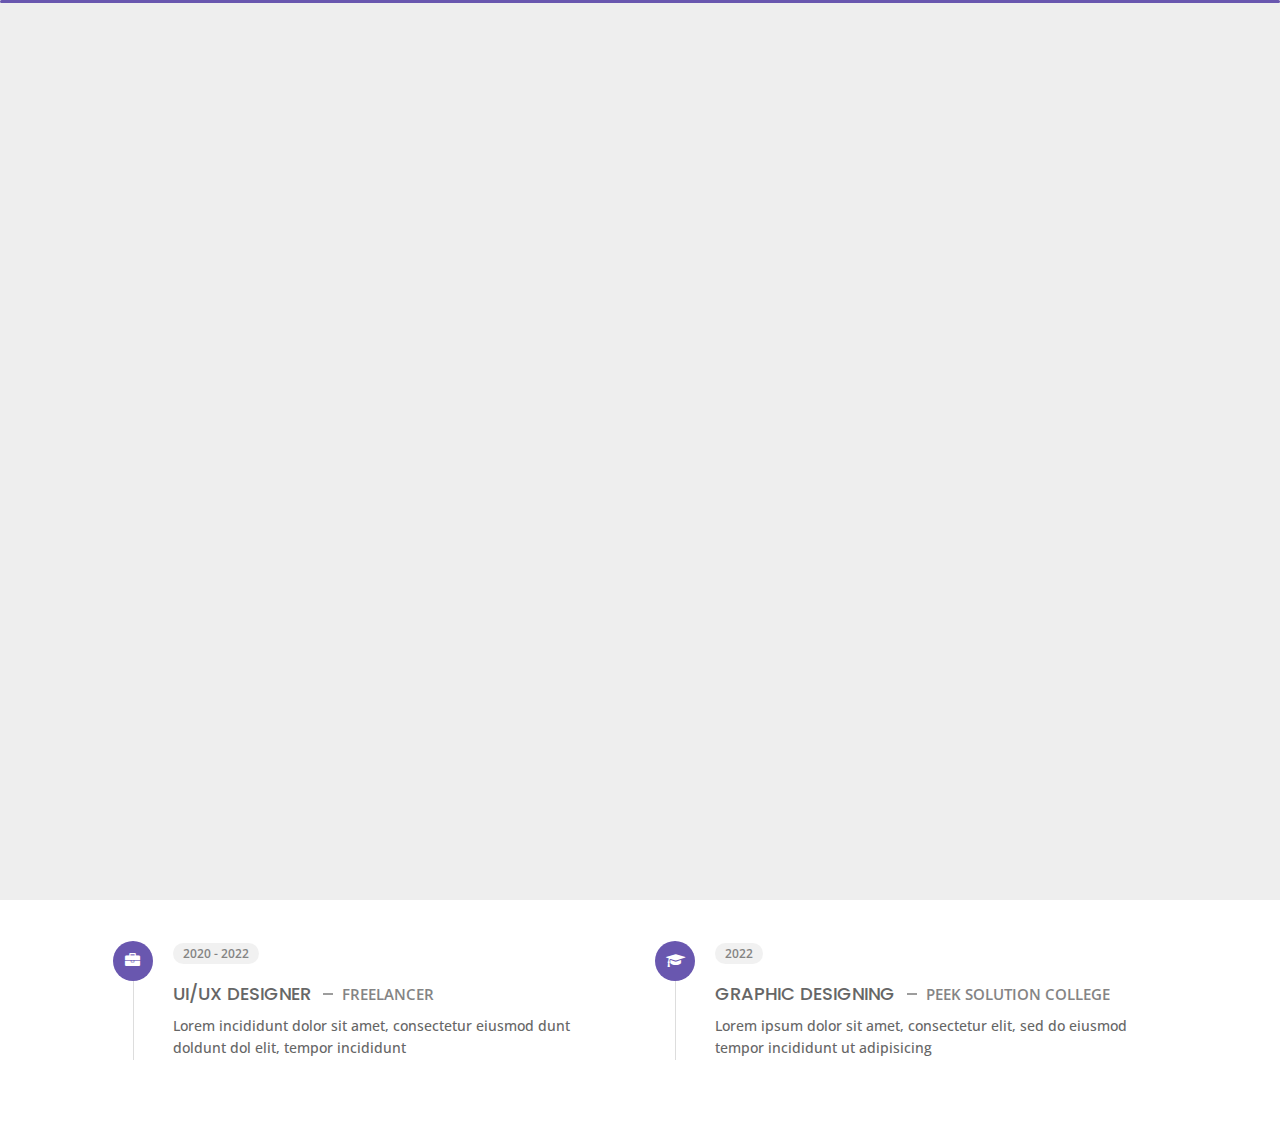
==== commit 420e4dd1: "Changes new" ====
--- a/about.html
+++ b/about.html
@@ -160,7 +160,7 @@
                     <div class="col-6">
                         <ul class="about-list list-unstyled open-sans-font">
                             <li> <span class="title">First name :</span> <span class="value d-block d-sm-inline-block d-lg-block d-xl-inline-block">Ahsan</span> </li>
-                            <li> <span class="title">Age :</span> <span class="value d-block d-sm-inline-block d-lg-block d-xl-inline-block">22 Years</span> </li>
+                            <li> <span class="title">Age :</span> <span class="value d-block d-sm-inline-block d-lg-block d-xl-inline-block">20 Years</span> </li>
                             <li> <span class="title">Nationality :</span> <span class="value d-block d-sm-inline-block d-lg-block d-xl-inline-block">Pakistan</span> </li>
                             <li> <span class="title">Freelance :</span> <span class="value d-block d-sm-inline-block d-lg-block d-xl-inline-block">Available</span> </li>
                         </ul>
@@ -188,19 +188,19 @@
                     <div class="col-6">
                         <div class="box-stats with-margin">
                             <h3 class="poppins-font position-relative">2</h3>
-                            <p class="open-sans-font m-0 position-relative text-uppercase">years of <span class="d-block">experience</span></p>
+                            <p class="open-sans-font m-0 position-relative text-uppercase">Years of <span class="d-block">Experience</span></p>
                         </div>
                     </div>
                     <div class="col-6">
                         <div class="box-stats with-margin">
                             <h3 class="poppins-font position-relative">100</h3>
-                            <p class="open-sans-font m-0 position-relative text-uppercase">completed <span class="d-block">projects</span></p>
+                            <p class="open-sans-font m-0 position-relative text-uppercase">Completed <span class="d-block">Projects</span></p>
                         </div>
                     </div>
                     <div class="col-6">
                         <div class="box-stats">
                             <h3 class="poppins-font position-relative">78</h3>
-                            <p class="open-sans-font m-0 position-relative text-uppercase">Happy<span class="d-block">customers</span></p>
+                            <p class="open-sans-font m-0 position-relative text-uppercase">Happy<span class="d-block">Customers</span></p>
                         </div>
                     </div>
                     <div class="col-6">
@@ -227,25 +227,17 @@
                             <div class="icon">
                                 <i class="fa fa-briefcase"></i>
                             </div>
-                            <span class="time open-sans-font text-uppercase">2018 - Present</span>
-                            <h5 class="poppins-font text-uppercase">Web Developer <span class="place open-sans-font">Envato</span></h5>
+                            <span class="time open-sans-font text-uppercase">2022 - Present</span>
+                            <h5 class="poppins-font text-uppercase">Graphic Designer <span class="place open-sans-font">StepinnSolution</span></h5>
                             <p class="open-sans-font">Lorem ipsum dolor sit amet, consectetur tempor incididunt ut labore adipisicing elit, </p>
                         </li>
                         <li>
                             <div class="icon">
                                 <i class="fa fa-briefcase"></i>
                             </div>
-                            <span class="time open-sans-font text-uppercase">2013 - 2018</span>
-                            <h5 class="poppins-font text-uppercase">UI/UX Designer <span class="place open-sans-font">Themeforest</span></h5>
+                            <span class="time open-sans-font text-uppercase">2020 - 2022</span>
+                            <h5 class="poppins-font text-uppercase">UI/UX Designer <span class="place open-sans-font">Freelancer</span></h5>
                             <p class="open-sans-font">Lorem incididunt dolor sit amet, consectetur eiusmod dunt doldunt dol elit, tempor incididunt</p>
-                        </li>
-                        <li>
-                            <div class="icon">
-                                <i class="fa fa-briefcase"></i>
-                            </div>
-                            <span class="time open-sans-font text-uppercase">2005 - 2013</span>
-                            <h5 class="poppins-font text-uppercase">Consultant <span class="place open-sans-font">Videohive</span></h5>
-                            <p class="open-sans-font">Lorem ipsum dolor sit amet, tempor incididunt ut laboreconsectetur elit, sed do eiusmod tempor duntt</p>
                         </li>
                     </ul>
                 </div>
@@ -257,25 +249,17 @@
                             <div class="icon">
                                 <i class="fa fa-graduation-cap"></i>
                             </div>
-                            <span class="time open-sans-font text-uppercase">2015</span>
-                            <h5 class="poppins-font text-uppercase">Engineering Degree <span class="place open-sans-font">Oxford University</span></h5>
+                            <span class="time open-sans-font text-uppercase">2022</span>
+                            <h5 class="poppins-font text-uppercase">Bachelor Degree <span class="place open-sans-font">Punjab University</span></h5>
                             <p class="open-sans-font">Lorem ipsum dolor sit amet, consectetur adipisicing elit, sed do tempor incididunt ut labore</p>
                         </li>
                         <li>
                             <div class="icon">
                                 <i class="fa fa-graduation-cap"></i>
                             </div>
-                            <span class="time open-sans-font text-uppercase">2012</span>
-                            <h5 class="poppins-font text-uppercase">Master Degree <span class="place open-sans-font">Kiev University</span></h5>
+                            <span class="time open-sans-font text-uppercase">2022</span>
+                            <h5 class="poppins-font text-uppercase">Graphic Designing <span class="place open-sans-font">Peek Solution College</span></h5>
                             <p class="open-sans-font">Lorem ipsum dolor sit amet, consectetur elit, sed do eiusmod tempor incididunt ut adipisicing</p>
-                        </li>
-                        <li>
-                            <div class="icon">
-                                <i class="fa fa-graduation-cap"></i>
-                            </div>
-                            <span class="time open-sans-font text-uppercase">2009</span>
-                            <h5 class="poppins-font text-uppercase">Bachelor Degree <span class="place open-sans-font">Tunis High School</span></h5>
-                            <p class="open-sans-font">Lorem ipsum dolor sit amet, consectetur adipisicing elit, sed do eiusmod tempor ut labore</p>
                         </li>
                     </ul>
                 </div>
